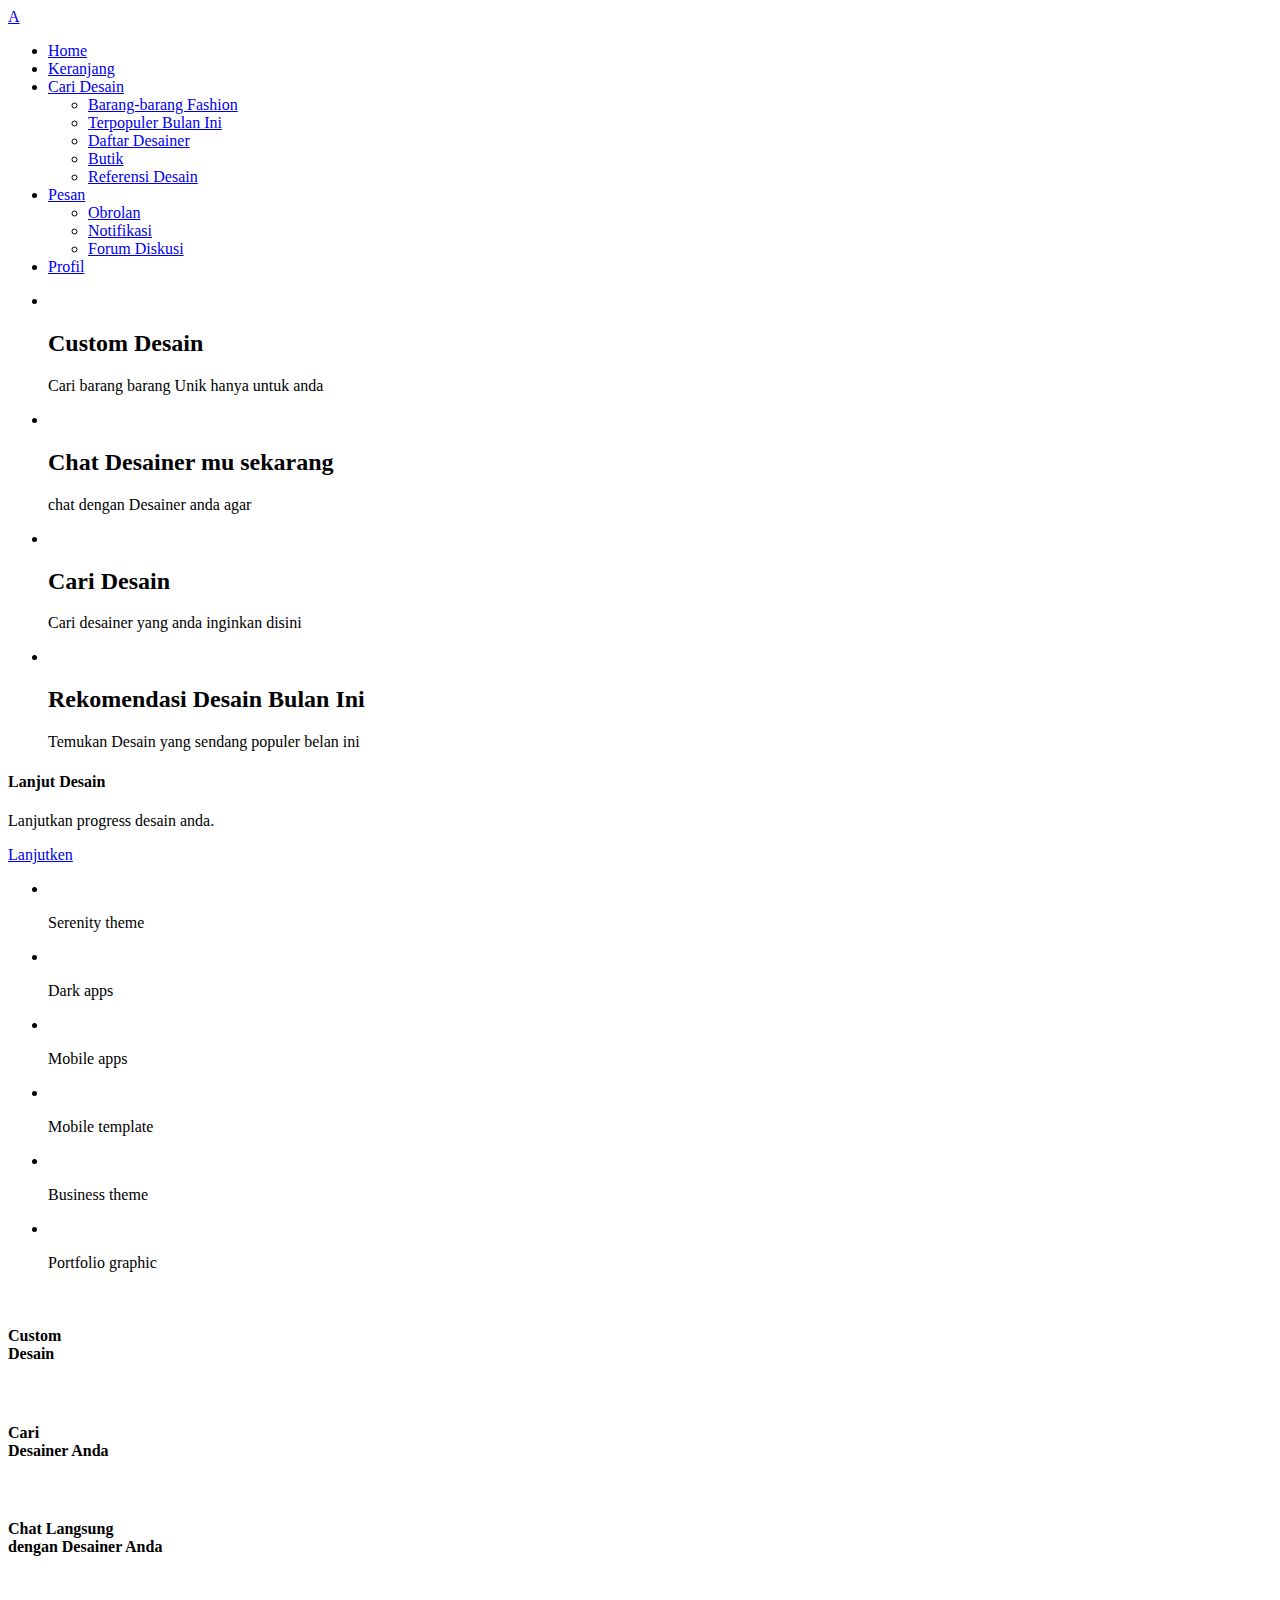
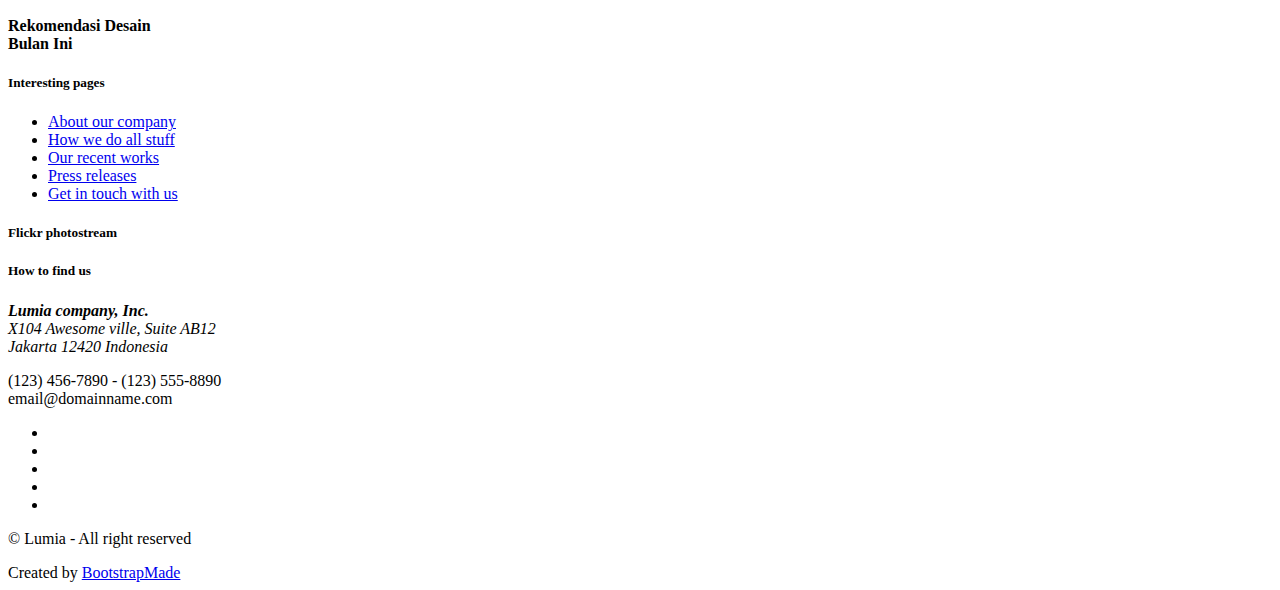
==== homepage.html @ 59e20611 "Homepage dan Landing Page" ====
<!DOCTYPE html>
<html lang="en">

<head>
  <meta charset="utf-8">
  <title>homepage</title>
  <meta name="viewport" content="width=device-width, initial-scale=1.0">
  <meta name="description" content="">
  <meta name="author" content="">
  <!-- styles -->
  <link href="assets/css/bootstrap.css" rel="stylesheet">
  <link href="assets/css/bootstrap-responsive.css" rel="stylesheet">
  <link href="assets/css/prettyPhoto.css" rel="stylesheet">
  <link href="assets/js/google-code-prettify/prettify.css" rel="stylesheet">
  <link href="assets/css/flexslider.css" rel="stylesheet">
  <link href="assets/css/style.css" rel="stylesheet">
  <link href="assets/color/default.css" rel="stylesheet">
  <link href="https://fonts.googleapis.com/css?family=Droid+Serif:400,600,400italic|Open+Sans:400,600,700" rel="stylesheet">

  <!-- fav and touch icons -->
  <link rel="shortcut icon" href="">
  <link rel="apple-touch-icon-precomposed" sizes="144x144" href="assets/ico/apple-touch-icon-144-precomposed.png">
  <link rel="apple-touch-icon-precomposed" sizes="114x114" href="assets/ico/apple-touch-icon-114-precomposed.png">
  <link rel="apple-touch-icon-precomposed" sizes="72x72" href="assets/ico/apple-touch-icon-72-precomposed.png">
  <link rel="apple-touch-icon-precomposed" href="assets/ico/apple-touch-icon-57-precomposed.png">

</head>


<body>
  <div id="wrapper">
    <header>
      <!-- Navbar
    ================================================== -->
      <div class="navbar navbar-static-top">
        <div class="navbar-inner">
          <div class="container">
            <!-- logo -->
            <div class="logo">
              <a href="homepage.html"><img src="#" alt="" />A</a>
            </div>
            <!-- end logo -->

            <!-- top menu -->
            <div class="navigation">
              <nav>
                <ul class="nav topnav">
                  <li class="active">
                    <a href="homepage.html"><i class="icon-home"></i> Home </a>
                  </li>

                  <li>
                    <a href="homepage.html"><i class="icon-shopping-cart"></i> Keranjang </a>
                  </li>
                
                  <li class="dropdown">
                    <a href="#"><i class="icon-search"></i> Cari Desain <i class="icon-angle-down"></i></a>
                    <ul class="dropdown-menu">
                      <li><a href="#">Barang-barang Fashion</a></li>
                      <li><a href="#">Terpopuler Bulan Ini</a></li>
                      <li><a href="#">Daftar Desainer</a></li>
                      <li><a href="#">Butik</a></li>
                      <li><a href="#">Referensi Desain</a></li>
                    </ul>
                  </li>

                  <li class="dropdown">
                    <a href="#"><i class="icon-comments"></i> Pesan <i class="icon-angle-down"></i></a>
                    <ul class="dropdown-menu">
                      <li><a href="#">Obrolan</a></li>
                      <li><a href="#">Notifikasi</a></li>
                      <li><a href="#">Forum Diskusi</a></li>
                    </ul>
                  </li>

                  <li>
                    <a href="#"><i class="icon-user"></i> Profil </a>
                  </li>
                </ul>
              </nav>
            </div>
            <!-- end menu -->

          </div>
        </div>
      </div>
    </header>
    <section id="intro">

      <div class="container">
        <div class="row">
          <div class="span12">
            <!-- Place somewhere in the <body> of your page -->
            <div id="mainslider" class="flexslider">
              <ul class="slides">
                <li data-thumb="assets/img/slides/flexslider/img1.jpg">
                  <img src="assets/img/slides/flexslider/CUSTOM.png" alt="" />
                  <div class="flex-caption primary">
                    <h2>Custom Desain</h2>
                    <p>Cari barang barang Unik hanya untuk anda</p>
                  </div>
                </li>
                <li data-thumb="assets/img/slides/flexslider/img2.jpg">
                  <img src="assets/img/slides/flexslider/img2.jpg" alt="" />
                  <div class="flex-caption warning">
                    <h2>Chat Desainer mu sekarang</h2>
                    <p>chat dengan Desainer anda agar </p>
                  </div>
                </li>
                <li data-thumb="assets/img/slides/flexslider/img3.jpg">
                  <img src="assets/img/slides/flexslider/img3.jpg" alt="" />
                  <div class="flex-caption success">
                    <h2>Cari Desain</h2>
                    <p>Cari desainer yang anda inginkan disini</p>
                  </div>
                </li>
                <li data-thumb="assets/img/slides/flexslider/img2.jpg">
                  <img src="assets/img/slides/flexslider/img2.jpg" alt="" />
                  <div class="flex-caption warning">
                    <h2>Rekomendasi Desain Bulan Ini</h2>
                    <p>Temukan Desain yang sendang populer belan ini</p>
                  </div>
                </li>
              </ul>
            </div>
          </div>
        </div>
      </div>

    </section>
    <section id="maincontent">
      <div class="container">



        <div class="row">
          <div class="span12">
            <h4 class="rheading">Lanjut Desain<span></span></h4>
            <div class="row">
              <div class="span3">

                <p class="hidden-phone">
                  Lanjutkan progress desain anda.
                </p>

                <a href="#" class="btn btn-theme">Lanjutken</a>
              </div>

              <div class="span9">
                <div id="latest-work" class="carousel btleft">
                  <div class="carousel-wrapper">
                    <ul class="da-thumbs">

                      <li>
                        <img src="assets/img/dummies/work1.jpg" alt="" />
                        <article class="da-animate da-slideFromRight">
                          <a class="zoom" data-pretty="prettyPhoto" href="assets/img/dummies/big1.jpg">
														<i class="icon-zoom-in icon-rounded icon-48 active"></i>
													</a>
                          <a href="portfolio-detail.html">
														<i class="icon-link icon-rounded icon-48 active"></i>
													</a>
                          <div class="hidden-tablet">
                            <p>Serenity theme</p>
                          </div>
                        </article>
                      </li>

                      <li>
                        <img src="assets/img/dummies/work2.jpg" alt="" />
                        <article class="da-animate da-slideFromRight">
                          <a class="zoom" data-pretty="prettyPhoto" href="assets/img/dummies/big1.jpg">
														<i class="icon-zoom-in icon-rounded icon-48 active"></i>
													</a>
                          <a href="portfolio-detail.html">
														<i class="icon-link icon-rounded icon-48 active"></i>
													</a>
                          <div class="hidden-tablet">
                            <p>Dark apps</p>
                          </div>
                        </article>
                      </li>

                      <li>
                        <img src="assets/img/dummies/work3.jpg" alt="" />
                        <article class="da-animate da-slideFromRight">
                          <a class="zoom" data-pretty="prettyPhoto" href="assets/img/dummies/big1.jpg">
														<i class="icon-zoom-in icon-rounded icon-48 active"></i>
													</a>
                          <a href="portfolio-detail.html">
														<i class="icon-link icon-rounded icon-48 active"></i>
													</a>
                          <div class="hidden-tablet">
                            <p>Mobile apps</p>
                          </div>
                        </article>
                      </li>

                      <li>
                        <img src="assets/img/dummies/work4.jpg" alt="" />
                        <article class="da-animate da-slideFromRight">
                          <a class="zoom" data-pretty="prettyPhoto" href="assets/img/dummies/big1.jpg">
														<i class="icon-zoom-in icon-rounded icon-48 active"></i>
													</a>
                          <a href="portfolio-detail.html">
														<i class="icon-link icon-rounded icon-48 active"></i>
													</a>
                          <div class="hidden-tablet">
                            <p>Mobile template</p>
                          </div>
                        </article>
                      </li>

                      <li>
                        <img src="assets/img/dummies/work5.jpg" alt="" />
                        <article class="da-animate da-slideFromRight">
                          <a class="zoom" data-pretty="prettyPhoto" href="assets/img/dummies/big1.jpg">
														<i class="icon-zoom-in icon-rounded icon-48 active"></i>
													</a>
                          <a href="portfolio-detail.html">
														<i class="icon-link icon-rounded icon-48 active"></i>
													</a>
                          <div class="hidden-tablet">
                            <p>Business theme</p>
                          </div>
                        </article>
                      </li>

                      <li>
                        <img src="assets/img/dummies/work6.jpg" alt="" />
                        <article class="da-animate da-slideFromRight">
                          <a class="zoom" data-pretty="prettyPhoto" href="assets/img/dummies/big1.jpg">
														<i class="icon-zoom-in icon-rounded icon-48 active"></i>
													</a>
                          <a href="portfolio-detail.html">
														<i class="icon-link icon-rounded icon-48 active"></i>
													</a>
                          <div class="hidden-tablet">
                            <p>Portfolio graphic</p>
                          </div>
                        </article>
                      </li>

                    </ul>
                  </div>
                </div>

              </div>
            </div>
          </div>
        </div>
        <div class="row">
          <div class="span3 features e_pulse">
            <img src="assets/img/dummies/img1.jpg" alt="" />
            <div class="box">
              <div class="divcenter">
                <a href="#"><i class="icon-circled icon-48 icon-magic active icon"></i></a>
                <h4>Custom <br />Desain</h4>
              </div>
            </div>
          </div>

          <div class="span3 features e_pulse">
            <img src="assets/img/dummies/img2.jpg" alt="" />
            <div class="box">
              <div class="divcenter">
                <a href="#"><i class="icon-circled icon-48 icon-briefcase icon"></i></a>
                <h4>Cari<br />Desainer Anda</h4>
              </div>
            </div>
          </div>

          <div class="span3 features e_pulse">
            <img src="assets/img/dummies/img3.jpg" alt="" />
            <div class="box">
              <div class="divcenter">
                <a href="#"><i class="icon-circled icon-48 icon-cogs icon"></i></a>
                <h4>Chat Langsung<br />dengan Desainer Anda</h4>
              </div>
            </div>
          </div>

          <div class="span3 features e_pulse">
            <img src="assets/img/dummies/img4.jpg" alt="" />
            <div class="box">
              <div class="divcenter">
                <a href="#"><i class="icon-circled icon-48 icon-bullhorn icon"></i></a>
                <h4>Rekomendasi Desain<br />Bulan Ini</h4>
              </div>
            </div>
          </div>
        </div>

      </div>
    </section>
    <!-- Footer
 ================================================== -->
    <footer class="footer">
      <div class="container">
        <div class="row">
          <div class="span4">
            <div class="widget">
              <h5>Interesting pages</h5>
              <ul class="regular">
                <li><a href="#">About our company</a></li>
                <li><a href="#">How we do all stuff</a></li>
                <li><a href="#">Our recent works</a></li>
                <li><a href="#">Press releases</a></li>
                <li><a href="#">Get in touch with us</a></li>
              </ul>
            </div>
          </div>
          <div class="span4">
            <div class="widget">
              <h5>Flickr photostream</h5>
              <div class="flickr-badge">
                <script type="text/javascript" src="http://www.flickr.com/badge_code_v2.gne?count=9&amp;display=random&amp;size=s&amp;layout=x&amp;source=user&amp;user=34178660@N03"></script>

              </div>
              <div class="clear"></div>
            </div>
          </div>
          <div class="span4">
            <div class="widget">
              <h5>How to find us</h5>
              <address>
								<i class="icon-home"></i> <strong>Lumia company, Inc.</strong><br>
								X104 Awesome ville, Suite AB12<br>
								Jakarta 12420 Indonesia
								</address>
              <p>
                <i class="icon-phone"></i> (123) 456-7890 - (123) 555-8890<br>
                <i class="icon-envelope-alt"></i> email@domainname.com
              </p>
            </div>
            <div class="widget">
              <ul class="social">
                <li><a href="#" data-placement="bottom" title="Twitter"><i class="icon-twitter icon-square icon-32"></i></a></li>
                <li><a href="#" data-placement="bottom" title="Facebook"><i class="icon-facebook icon-square icon-32"></i></a></li>
                <li><a href="#" data-placement="bottom" title="Linkedin"><i class="icon-linkedin icon-square icon-32"></i></a></li>
                <li><a href="#" data-placement="bottom" title="Pinterest"><i class="icon-pinterest icon-square icon-32"></i></a></li>
                <li><a href="#" data-placement="bottom" title="Google plus"><i class="icon-google-plus icon-square icon-32"></i></a></li>
              </ul>
            </div>
          </div>
        </div>
      </div>
      <div class="verybottom">
        <div class="container">
          <div class="row">
            <div class="span6">
              <p>
                &copy; Lumia - All right reserved
              </p>
            </div>
            <div class="span6">
              <div class="pull-right">
                <div class="credits">
                  <!--
                    All the links in the footer should remain intact.
                    You can delete the links only if you purchased the pro version.
                    Licensing information: https://bootstrapmade.com/license/
                    Purchase the pro version with working PHP/AJAX contact form: https://bootstrapmade.com/buy/?theme=Lumia
                  -->
                  Created by <a href="https://bootstrapmade.com/">BootstrapMade</a>
                </div>
              </div>
            </div>
          </div>
        </div>
      </div>
    </footer>

  </div>
  <!-- end wrapper -->
  <a href="#" class="scrollup"><i class="icon-chevron-up icon-square icon-48 active"></i></a>

  <script src="assets/js/jquery.js"></script>
  <script src="assets/js/raphael-min.js"></script>
  <script src="assets/js/jquery.easing.1.3.js"></script>
  <script src="assets/js/bootstrap.js"></script>
  <script src="assets/js/google-code-prettify/prettify.js"></script>
  <script src="assets/js/jquery.elastislide.js"></script>
  <script src="assets/js/jquery.prettyPhoto.js"></script>
  <script src="assets/js/jquery.flexslider.js"></script>
  <script src="assets/js/jquery-hover-effect.js"></script>
  <script src="assets/js/animate.js"></script>

  <!-- Template Custom JavaScript File -->
  <script src="assets/js/custom.js"></script>

</body>
</html>
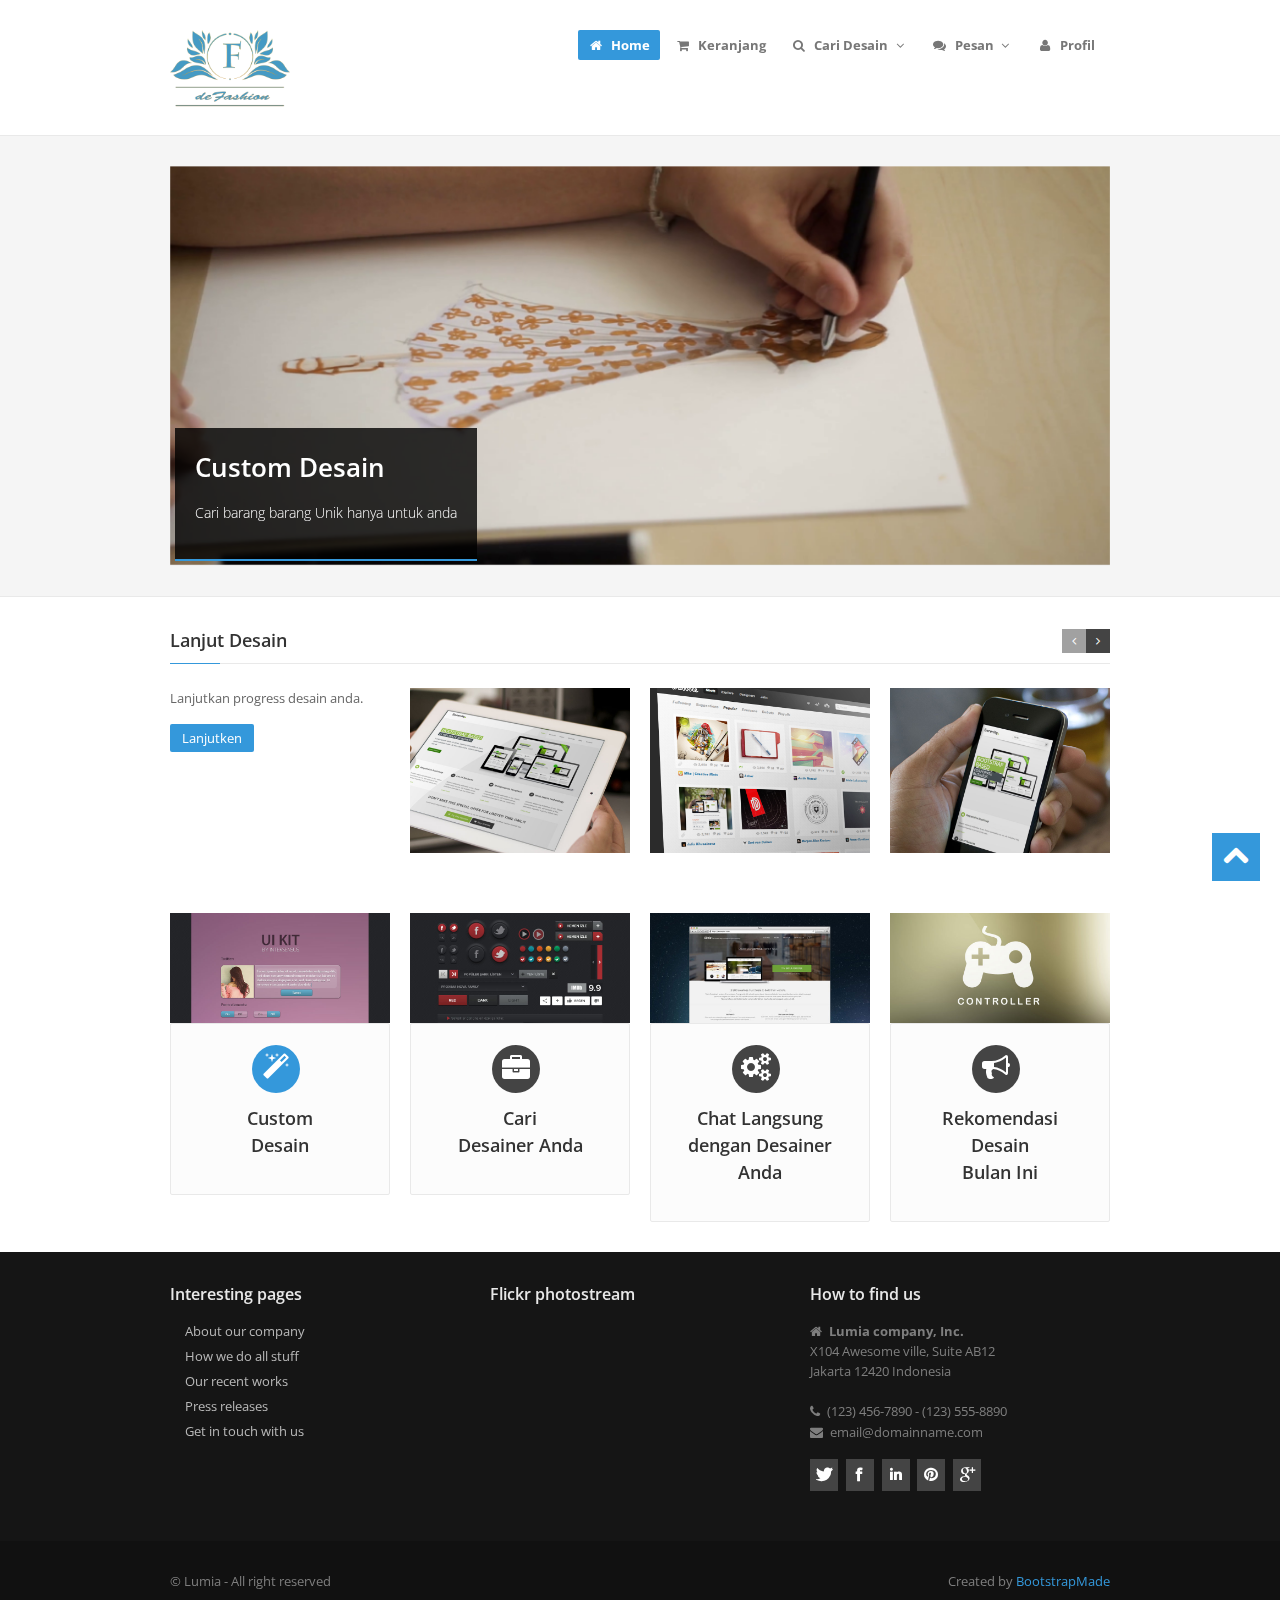
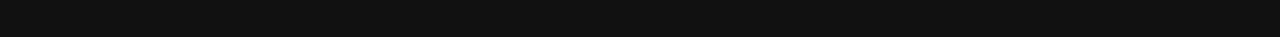
==== commit 45e4cfeb: "Add files via upload" ====
--- a/homepage.html
+++ b/homepage.html
@@ -37,7 +37,7 @@
           <div class="container">
             <!-- logo -->
             <div class="logo">
-              <a href="homepage.html"><img src="#" alt="" />A</a>
+              <a href="homepage.html"><img src="img/deFashion v2.png" style="width:120px" alt="" /></a>
             </div>
             <!-- end logo -->
 
--- a/assets/css/prettyPhoto.css
+++ b/assets/css/prettyPhoto.css
@@ -0,0 +1,170 @@
+div.pp_default .pp_top,div.pp_default .pp_top .pp_middle,div.pp_default .pp_top .pp_left,div.pp_default .pp_top .pp_right,div.pp_default .pp_bottom,div.pp_default .pp_bottom .pp_left,div.pp_default .pp_bottom .pp_middle,div.pp_default .pp_bottom .pp_right{height:13px}
+div.pp_default .pp_top .pp_left{background:url(../images/prettyPhoto/default/sprite.png) -78px -93px no-repeat}
+div.pp_default .pp_top .pp_middle{background:url(../images/prettyPhoto/default/sprite_x.png) top left repeat-x}
+div.pp_default .pp_top .pp_right{background:url(../images/prettyPhoto/default/sprite.png) -112px -93px no-repeat}
+div.pp_default .pp_content .ppt{color:#f8f8f8}
+div.pp_default .pp_content_container .pp_left{background:url(../images/prettyPhoto/default/sprite_y.png) -7px 0 repeat-y;padding-left:13px}
+div.pp_default .pp_content_container .pp_right{background:url(../images/prettyPhoto/default/sprite_y.png) top right repeat-y;padding-right:13px}
+div.pp_default .pp_next:hover{background:url(../images/prettyPhoto/default/sprite_next.png) center right no-repeat;cursor:pointer}
+div.pp_default .pp_previous:hover{background:url(../images/prettyPhoto/default/sprite_prev.png) center left no-repeat;cursor:pointer}
+div.pp_default .pp_expand{background:url(../images/prettyPhoto/default/sprite.png) 0 -29px no-repeat;cursor:pointer;width:28px;height:28px}
+div.pp_default .pp_expand:hover{background:url(../images/prettyPhoto/default/sprite.png) 0 -56px no-repeat;cursor:pointer}
+div.pp_default .pp_contract{background:url(../images/prettyPhoto/default/sprite.png) 0 -84px no-repeat;cursor:pointer;width:28px;height:28px}
+div.pp_default .pp_contract:hover{background:url(../images/prettyPhoto/default/sprite.png) 0 -113px no-repeat;cursor:pointer}
+div.pp_default .pp_close{width:30px;height:30px;background:url(../images/prettyPhoto/default/sprite.png) 2px 1px no-repeat;cursor:pointer}
+div.pp_default .pp_gallery ul li a{background:url(../images/prettyPhoto/default/default_thumb.png) center center #f8f8f8;border:1px solid #aaa}
+div.pp_default .pp_social{margin-top:7px}
+div.pp_default .pp_gallery a.pp_arrow_previous,div.pp_default .pp_gallery a.pp_arrow_next{position:static;left:auto}
+div.pp_default .pp_nav .pp_play,div.pp_default .pp_nav .pp_pause{background:url(../images/prettyPhoto/default/sprite.png) -51px 1px no-repeat;height:30px;width:30px}
+div.pp_default .pp_nav .pp_pause{background-position:-51px -29px}
+div.pp_default a.pp_arrow_previous,div.pp_default a.pp_arrow_next{background:url(../images/prettyPhoto/default/sprite.png) -31px -3px no-repeat;height:20px;width:20px;margin:4px 0 0}
+div.pp_default a.pp_arrow_next{left:52px;background-position:-82px -3px}
+div.pp_default .pp_content_container .pp_details{margin-top:5px}
+div.pp_default .pp_nav{clear:none;height:30px;width:110px;position:relative}
+div.pp_default .pp_nav .currentTextHolder{font-family:Georgia;font-style:italic;color:#999;font-size:11px;left:75px;line-height:25px;position:absolute;top:2px;margin:0;padding:0 0 0 10px}
+div.pp_default .pp_close:hover,div.pp_default .pp_nav .pp_play:hover,div.pp_default .pp_nav .pp_pause:hover,div.pp_default .pp_arrow_next:hover,div.pp_default .pp_arrow_previous:hover{opacity:0.7}
+div.pp_default .pp_description{font-size:11px;font-weight:700;line-height:14px;margin:5px 50px 5px 0}
+div.pp_default .pp_bottom .pp_left{background:url(../images/prettyPhoto/default/sprite.png) -78px -127px no-repeat}
+div.pp_default .pp_bottom .pp_middle{background:url(../images/prettyPhoto/default/sprite_x.png) bottom left repeat-x}
+div.pp_default .pp_bottom .pp_right{background:url(../images/prettyPhoto/default/sprite.png) -112px -127px no-repeat}
+div.pp_default .pp_loaderIcon{background:url(../images/prettyPhoto/default/loader.gif) center center no-repeat}
+div.light_rounded .pp_top .pp_left{background:url(../images/prettyPhoto/light_rounded/sprite.png) -88px -53px no-repeat}
+div.light_rounded .pp_top .pp_right{background:url(../images/prettyPhoto/light_rounded/sprite.png) -110px -53px no-repeat}
+div.light_rounded .pp_next:hover{background:url(../images/prettyPhoto/light_rounded/btnNext.png) center right no-repeat;cursor:pointer}
+div.light_rounded .pp_previous:hover{background:url(../images/prettyPhoto/light_rounded/btnPrevious.png) center left no-repeat;cursor:pointer}
+div.light_rounded .pp_expand{background:url(../images/prettyPhoto/light_rounded/sprite.png) -31px -26px no-repeat;cursor:pointer}
+div.light_rounded .pp_expand:hover{background:url(../images/prettyPhoto/light_rounded/sprite.png) -31px -47px no-repeat;cursor:pointer}
+div.light_rounded .pp_contract{background:url(../images/prettyPhoto/light_rounded/sprite.png) 0 -26px no-repeat;cursor:pointer}
+div.light_rounded .pp_contract:hover{background:url(../images/prettyPhoto/light_rounded/sprite.png) 0 -47px no-repeat;cursor:pointer}
+div.light_rounded .pp_close{width:75px;height:22px;background:url(../images/prettyPhoto/light_rounded/sprite.png) -1px -1px no-repeat;cursor:pointer}
+div.light_rounded .pp_nav .pp_play{background:url(../images/prettyPhoto/light_rounded/sprite.png) -1px -100px no-repeat;height:15px;width:14px}
+div.light_rounded .pp_nav .pp_pause{background:url(../images/prettyPhoto/light_rounded/sprite.png) -24px -100px no-repeat;height:15px;width:14px}
+div.light_rounded .pp_arrow_previous{background:url(../images/prettyPhoto/light_rounded/sprite.png) 0 -71px no-repeat}
+div.light_rounded .pp_arrow_next{background:url(../images/prettyPhoto/light_rounded/sprite.png) -22px -71px no-repeat}
+div.light_rounded .pp_bottom .pp_left{background:url(../images/prettyPhoto/light_rounded/sprite.png) -88px -80px no-repeat}
+div.light_rounded .pp_bottom .pp_right{background:url(../images/prettyPhoto/light_rounded/sprite.png) -110px -80px no-repeat}
+div.dark_rounded .pp_top .pp_left{background:url(../images/prettyPhoto/dark_rounded/sprite.png) -88px -53px no-repeat}
+div.dark_rounded .pp_top .pp_right{background:url(../images/prettyPhoto/dark_rounded/sprite.png) -110px -53px no-repeat}
+div.dark_rounded .pp_content_container .pp_left{background:url(../images/prettyPhoto/dark_rounded/contentPattern.png) top left repeat-y}
+div.dark_rounded .pp_content_container .pp_right{background:url(../images/prettyPhoto/dark_rounded/contentPattern.png) top right repeat-y}
+div.dark_rounded .pp_next:hover{background:url(../images/prettyPhoto/dark_rounded/btnNext.png) center right no-repeat;cursor:pointer}
+div.dark_rounded .pp_previous:hover{background:url(../images/prettyPhoto/dark_rounded/btnPrevious.png) center left no-repeat;cursor:pointer}
+div.dark_rounded .pp_expand{background:url(../images/prettyPhoto/dark_rounded/sprite.png) -31px -26px no-repeat;cursor:pointer}
+div.dark_rounded .pp_expand:hover{background:url(../images/prettyPhoto/dark_rounded/sprite.png) -31px -47px no-repeat;cursor:pointer}
+div.dark_rounded .pp_contract{background:url(../images/prettyPhoto/dark_rounded/sprite.png) 0 -26px no-repeat;cursor:pointer}
+div.dark_rounded .pp_contract:hover{background:url(../images/prettyPhoto/dark_rounded/sprite.png) 0 -47px no-repeat;cursor:pointer}
+div.dark_rounded .pp_close{width:75px;height:22px;background:url(../images/prettyPhoto/dark_rounded/sprite.png) -1px -1px no-repeat;cursor:pointer}
+div.dark_rounded .pp_description{margin-right:85px;color:#fff}
+div.dark_rounded .pp_nav .pp_play{background:url(../images/prettyPhoto/dark_rounded/sprite.png) -1px -100px no-repeat;height:15px;width:14px}
+div.dark_rounded .pp_nav .pp_pause{background:url(../images/prettyPhoto/dark_rounded/sprite.png) -24px -100px no-repeat;height:15px;width:14px}
+div.dark_rounded .pp_arrow_previous{background:url(../images/prettyPhoto/dark_rounded/sprite.png) 0 -71px no-repeat}
+div.dark_rounded .pp_arrow_next{background:url(../images/prettyPhoto/dark_rounded/sprite.png) -22px -71px no-repeat}
+div.dark_rounded .pp_bottom .pp_left{background:url(../images/prettyPhoto/dark_rounded/sprite.png) -88px -80px no-repeat}
+div.dark_rounded .pp_bottom .pp_right{background:url(../images/prettyPhoto/dark_rounded/sprite.png) -110px -80px no-repeat}
+div.dark_rounded .pp_loaderIcon{background:url(../images/prettyPhoto/dark_rounded/loader.gif) center center no-repeat}
+div.dark_square .pp_left,div.dark_square .pp_middle,div.dark_square .pp_right,div.dark_square .pp_content{background:#000}
+div.dark_square .pp_description{color:#fff;margin:0 85px 0 0}
+div.dark_square .pp_loaderIcon{background:url(../images/prettyPhoto/dark_square/loader.gif) center center no-repeat}
+div.dark_square .pp_expand{background:url(../images/prettyPhoto/dark_square/sprite.png) -31px -26px no-repeat;cursor:pointer}
+div.dark_square .pp_expand:hover{background:url(../images/prettyPhoto/dark_square/sprite.png) -31px -47px no-repeat;cursor:pointer}
+div.dark_square .pp_contract{background:url(../images/prettyPhoto/dark_square/sprite.png) 0 -26px no-repeat;cursor:pointer}
+div.dark_square .pp_contract:hover{background:url(../images/prettyPhoto/dark_square/sprite.png) 0 -47px no-repeat;cursor:pointer}
+div.dark_square .pp_close{width:75px;height:22px;background:url(../images/prettyPhoto/dark_square/sprite.png) -1px -1px no-repeat;cursor:pointer}
+div.dark_square .pp_nav{clear:none}
+div.dark_square .pp_nav .pp_play{background:url(../images/prettyPhoto/dark_square/sprite.png) -1px -100px no-repeat;height:15px;width:14px}
+div.dark_square .pp_nav .pp_pause{background:url(../images/prettyPhoto/dark_square/sprite.png) -24px -100px no-repeat;height:15px;width:14px}
+div.dark_square .pp_arrow_previous{background:url(../images/prettyPhoto/dark_square/sprite.png) 0 -71px no-repeat}
+div.dark_square .pp_arrow_next{background:url(../images/prettyPhoto/dark_square/sprite.png) -22px -71px no-repeat}
+div.dark_square .pp_next:hover{background:url(../images/prettyPhoto/dark_square/btnNext.png) center right no-repeat;cursor:pointer}
+div.dark_square .pp_previous:hover{background:url(../images/prettyPhoto/dark_square/btnPrevious.png) center left no-repeat;cursor:pointer}
+div.light_square .pp_expand{background:url(../images/prettyPhoto/light_square/sprite.png) -31px -26px no-repeat;cursor:pointer}
+div.light_square .pp_expand:hover{background:url(../images/prettyPhoto/light_square/sprite.png) -31px -47px no-repeat;cursor:pointer}
+div.light_square .pp_contract{background:url(../images/prettyPhoto/light_square/sprite.png) 0 -26px no-repeat;cursor:pointer}
+div.light_square .pp_contract:hover{background:url(../images/prettyPhoto/light_square/sprite.png) 0 -47px no-repeat;cursor:pointer}
+div.light_square .pp_close{width:75px;height:22px;background:url(../images/prettyPhoto/light_square/sprite.png) -1px -1px no-repeat;cursor:pointer}
+div.light_square .pp_nav .pp_play{background:url(../images/prettyPhoto/light_square/sprite.png) -1px -100px no-repeat;height:15px;width:14px}
+div.light_square .pp_nav .pp_pause{background:url(../images/prettyPhoto/light_square/sprite.png) -24px -100px no-repeat;height:15px;width:14px}
+div.light_square .pp_arrow_previous{background:url(../images/prettyPhoto/light_square/sprite.png) 0 -71px no-repeat}
+div.light_square .pp_arrow_next{background:url(../images/prettyPhoto/light_square/sprite.png) -22px -71px no-repeat}
+div.light_square .pp_next:hover{background:url(../images/prettyPhoto/light_square/btnNext.png) center right no-repeat;cursor:pointer}
+div.light_square .pp_previous:hover{background:url(../images/prettyPhoto/light_square/btnPrevious.png) center left no-repeat;cursor:pointer}
+div.facebook .pp_top .pp_left{background:url(../images/prettyPhoto/facebook/sprite.png) -88px -53px no-repeat}
+div.facebook .pp_top .pp_middle{background:url(../images/prettyPhoto/facebook/contentPatternTop.png) top left repeat-x}
+div.facebook .pp_top .pp_right{background:url(../images/prettyPhoto/facebook/sprite.png) -110px -53px no-repeat}
+div.facebook .pp_content_container .pp_left{background:url(../images/prettyPhoto/facebook/contentPatternLeft.png) top left repeat-y}
+div.facebook .pp_content_container .pp_right{background:url(../images/prettyPhoto/facebook/contentPatternRight.png) top right repeat-y}
+div.facebook .pp_expand{background:url(../images/prettyPhoto/facebook/sprite.png) -31px -26px no-repeat;cursor:pointer}
+div.facebook .pp_expand:hover{background:url(../images/prettyPhoto/facebook/sprite.png) -31px -47px no-repeat;cursor:pointer}
+div.facebook .pp_contract{background:url(../images/prettyPhoto/facebook/sprite.png) 0 -26px no-repeat;cursor:pointer}
+div.facebook .pp_contract:hover{background:url(../images/prettyPhoto/facebook/sprite.png) 0 -47px no-repeat;cursor:pointer}
+div.facebook .pp_close{width:22px;height:22px;background:url(../images/prettyPhoto/facebook/sprite.png) -1px -1px no-repeat;cursor:pointer}
+div.facebook .pp_description{margin:0 37px 0 0}
+div.facebook .pp_loaderIcon{background:url(../images/prettyPhoto/facebook/loader.gif) center center no-repeat}
+div.facebook .pp_arrow_previous{background:url(../images/prettyPhoto/facebook/sprite.png) 0 -71px no-repeat;height:22px;margin-top:0;width:22px}
+div.facebook .pp_arrow_previous.disabled{background-position:0 -96px;cursor:default}
+div.facebook .pp_arrow_next{background:url(../images/prettyPhoto/facebook/sprite.png) -32px -71px no-repeat;height:22px;margin-top:0;width:22px}
+div.facebook .pp_arrow_next.disabled{background-position:-32px -96px;cursor:default}
+div.facebook .pp_nav{margin-top:0}
+div.facebook .pp_nav p{font-size:15px;padding:0 3px 0 4px}
+div.facebook .pp_nav .pp_play{background:url(../images/prettyPhoto/facebook/sprite.png) -1px -123px no-repeat;height:22px;width:22px}
+div.facebook .pp_nav .pp_pause{background:url(../images/prettyPhoto/facebook/sprite.png) -32px -123px no-repeat;height:22px;width:22px}
+div.facebook .pp_next:hover{background:url(../images/prettyPhoto/facebook/btnNext.png) center right no-repeat;cursor:pointer}
+div.facebook .pp_previous:hover{background:url(../images/prettyPhoto/facebook/btnPrevious.png) center left no-repeat;cursor:pointer}
+div.facebook .pp_bottom .pp_left{background:url(../images/prettyPhoto/facebook/sprite.png) -88px -80px no-repeat}
+div.facebook .pp_bottom .pp_middle{background:url(../images/prettyPhoto/facebook/contentPatternBottom.png) top left repeat-x}
+div.facebook .pp_bottom .pp_right{background:url(../images/prettyPhoto/facebook/sprite.png) -110px -80px no-repeat}
+div.pp_pic_holder a:focus{outline:none}
+div.pp_overlay{background:#000;display:none;left:0;position:absolute;top:0;width:100%;z-index:9500}
+div.pp_pic_holder{display:none;position:absolute;width:100px;z-index:10000}
+.pp_content{height:40px;min-width:40px}
+* html .pp_content{width:40px}
+.pp_content_container{position:relative;text-align:left;width:100%}
+.pp_content_container .pp_left{padding-left:20px}
+.pp_content_container .pp_right{padding-right:20px}
+.pp_content_container .pp_details{float:left;margin:10px 0 2px}
+.pp_description{display:none;margin:0}
+.pp_social{float:left;margin:0}
+.pp_social .facebook{float:left;margin-left:5px;width:55px;overflow:hidden}
+.pp_social .twitter{float:left}
+.pp_nav{clear:right;float:left;margin:3px 10px 0 0}
+.pp_nav p{float:left;white-space:nowrap;margin:2px 4px}
+.pp_nav .pp_play,.pp_nav .pp_pause{float:left;margin-right:4px;text-indent:-10000px}
+a.pp_arrow_previous,a.pp_arrow_next{display:block;float:left;height:15px;margin-top:3px;overflow:hidden;text-indent:-10000px;width:14px}
+.pp_hoverContainer{position:absolute;top:0;width:100%;z-index:2000}
+.pp_gallery{display:none;left:50%;margin-top:-50px;position:absolute;z-index:10000}
+.pp_gallery div{float:left;overflow:hidden;position:relative}
+.pp_gallery ul{float:left;height:35px;position:relative;white-space:nowrap;margin:0 0 0 5px;padding:0}
+.pp_gallery ul a{border:1px rgba(0,0,0,0.5) solid;display:block;float:left;height:33px;overflow:hidden}
+.pp_gallery ul a img{border:0}
+.pp_gallery li{display:block;float:left;margin:0 5px 0 0;padding:0}
+.pp_gallery li.default a{background:url(../images/prettyPhoto/facebook/default_thumbnail.gif) 0 0 no-repeat;display:block;height:33px;width:50px}
+.pp_gallery .pp_arrow_previous,.pp_gallery .pp_arrow_next{margin-top:7px!important}
+a.pp_next{background:url(../images/prettyPhoto/light_rounded/btnNext.png) 10000px 10000px no-repeat;display:block;float:right;height:100%;text-indent:-10000px;width:49%}
+a.pp_previous{background:url(../images/prettyPhoto/light_rounded/btnNext.png) 10000px 10000px no-repeat;display:block;float:left;height:100%;text-indent:-10000px;width:49%}
+a.pp_expand,a.pp_contract{cursor:pointer;display:none;height:20px;position:absolute;right:30px;text-indent:-10000px;top:10px;width:20px;z-index:20000}
+a.pp_close{position:absolute;right:0;top:0;display:block;line-height:22px;text-indent:-10000px}
+.pp_loaderIcon{display:block;height:24px;left:50%;position:absolute;top:50%;width:24px;margin:-12px 0 0 -12px}
+#pp_full_res{line-height:1!important}
+#pp_full_res .pp_inline{text-align:left}
+#pp_full_res .pp_inline p{margin:0 0 15px}
+div.ppt{color:#fff;display:none;font-size:17px;z-index:9999;margin:0 0 5px 15px}
+div.pp_default .pp_content,div.light_rounded .pp_content{background-color:#fff}
+div.pp_default #pp_full_res .pp_inline,div.light_rounded .pp_content .ppt,div.light_rounded #pp_full_res .pp_inline,div.light_square .pp_content .ppt,div.light_square #pp_full_res .pp_inline,div.facebook .pp_content .ppt,div.facebook #pp_full_res .pp_inline{color:#000}
+div.pp_default .pp_gallery ul li a:hover,div.pp_default .pp_gallery ul li.selected a,.pp_gallery ul a:hover,.pp_gallery li.selected a{border-color:#fff}
+div.pp_default .pp_details,div.light_rounded .pp_details,div.dark_rounded .pp_details,div.dark_square .pp_details,div.light_square .pp_details,div.facebook .pp_details{position:relative}
+div.light_rounded .pp_top .pp_middle,div.light_rounded .pp_content_container .pp_left,div.light_rounded .pp_content_container .pp_right,div.light_rounded .pp_bottom .pp_middle,div.light_square .pp_left,div.light_square .pp_middle,div.light_square .pp_right,div.light_square .pp_content,div.facebook .pp_content{background:#fff}
+div.light_rounded .pp_description,div.light_square .pp_description{margin-right:85px}
+div.light_rounded .pp_gallery a.pp_arrow_previous,div.light_rounded .pp_gallery a.pp_arrow_next,div.dark_rounded .pp_gallery a.pp_arrow_previous,div.dark_rounded .pp_gallery a.pp_arrow_next,div.dark_square .pp_gallery a.pp_arrow_previous,div.dark_square .pp_gallery a.pp_arrow_next,div.light_square .pp_gallery a.pp_arrow_previous,div.light_square .pp_gallery a.pp_arrow_next{margin-top:12px!important}
+div.light_rounded .pp_arrow_previous.disabled,div.dark_rounded .pp_arrow_previous.disabled,div.dark_square .pp_arrow_previous.disabled,div.light_square .pp_arrow_previous.disabled{background-position:0 -87px;cursor:default}
+div.light_rounded .pp_arrow_next.disabled,div.dark_rounded .pp_arrow_next.disabled,div.dark_square .pp_arrow_next.disabled,div.light_square .pp_arrow_next.disabled{background-position:-22px -87px;cursor:default}
+div.light_rounded .pp_loaderIcon,div.light_square .pp_loaderIcon{background:url(../images/prettyPhoto/light_rounded/loader.gif) center center no-repeat}
+div.dark_rounded .pp_top .pp_middle,div.dark_rounded .pp_content,div.dark_rounded .pp_bottom .pp_middle{background:url(../images/prettyPhoto/dark_rounded/contentPattern.png) top left repeat}
+div.dark_rounded .currentTextHolder,div.dark_square .currentTextHolder{color:#c4c4c4}
+div.dark_rounded #pp_full_res .pp_inline,div.dark_square #pp_full_res .pp_inline{color:#fff}
+.pp_top,.pp_bottom{height:20px;position:relative}
+* html .pp_top,* html .pp_bottom{padding:0 20px}
+.pp_top .pp_left,.pp_bottom .pp_left{height:20px;left:0;position:absolute;width:20px}
+.pp_top .pp_middle,.pp_bottom .pp_middle{height:20px;left:20px;position:absolute;right:20px}
+* html .pp_top .pp_middle,* html .pp_bottom .pp_middle{left:0;position:static}
+.pp_top .pp_right,.pp_bottom .pp_right{height:20px;left:auto;position:absolute;right:0;top:0;width:20px}
+.pp_fade,.pp_gallery li.default a img{display:none}--- a/assets/js/google-code-prettify/prettify.css
+++ b/assets/js/google-code-prettify/prettify.css
@@ -0,0 +1,30 @@
+.com { color: #93a1a1; }
+.lit { color: #195f91; }
+.pun, .opn, .clo { color: #93a1a1; }
+.fun { color: #dc322f; }
+.str, .atv { color: #D14; }
+.kwd, .prettyprint .tag { color: #1e347b; }
+.typ, .atn, .dec, .var { color: teal; }
+.pln { color: #48484c; }
+
+.prettyprint {
+  padding: 8px;
+  background-color: #f7f7f9;
+  border: 1px solid #e1e1e8;
+}
+.prettyprint.linenums {
+  -webkit-box-shadow: inset 40px 0 0 #fbfbfc, inset 41px 0 0 #ececf0;
+     -moz-box-shadow: inset 40px 0 0 #fbfbfc, inset 41px 0 0 #ececf0;
+          box-shadow: inset 40px 0 0 #fbfbfc, inset 41px 0 0 #ececf0;
+}
+
+/* Specify class=linenums on a pre to get line numbering */
+ol.linenums {
+  margin: 0 0 0 33px; /* IE indents via margin-left */
+}
+ol.linenums li {
+  padding-left: 12px;
+  color: #bebec5;
+  line-height: 20px;
+  text-shadow: 0 1px 0 #fff;
+}--- a/assets/css/style.css
+++ b/assets/css/style.css
@@ -0,0 +1,2497 @@
+/*
+  Theme Name: Lumia
+  Theme URL: https://bootstrapmade.com/lumia-bootstrap-business-template/
+  Author: BootstrapMade.com
+  Author URL: https://bootstrapmade.com
+*/
+
+@import url('font-awesome.css');
+/* ==== overwrite bootstrap standard ==== */
+@import url('overwrite.css');
+@import url('animate.css');
+
+/* ====================================== */
+
+.clear { clear:both; }
+.video-container,.map-container,.embed-container { position:relative; margin:0 0 15px 0;	padding-bottom:51%; padding-top:30px; height:0; overflow:hidden; border:none; }
+.video-container iframe,
+.map-container iframe,
+.map-container object,
+.map-container embed,
+.embed-container iframe,
+.embed-container object,
+.embed-container embed,
+.video-container object,
+.video-container embed 					{ position:absolute; top:0; left:0; width:100%; height:100%; }
+iframe {
+	border:none;
+}
+.row {
+	margin-bottom:30px;
+}
+
+.left {
+	float:left;
+}
+img.left {
+	float:left;
+	margin:0 10px 10px 0;
+}
+
+a i:hover {
+	text-decoration:none;
+}
+
+/* Wrapper for boxed template
+#wrapper {
+	width:1000px;
+	margin:0 auto;
+	padding:0;
+	background:#fff;
+	box-shadow: 0 1px 4px rgba(0,0,0,.2);
+	-webkit-box-shadow: 0 1px 4px rgba(0,0,0,.2);
+	-moz-box-shadow: 0 1px 4px rgba(0,0,0,.2);
+	-o-box-shadow: 0 1px 4px rgba(0,0,0,.2);
+}
+*/
+
+/* custom template style */
+.well {
+	overflow:hidden;
+}
+
+
+.well.well-primary {
+	background: #009cea;
+	color:#fff;
+}
+.well.well-success {
+	background: #7cbb00;
+	color:#fff;
+}
+.well.well-warning {
+	background: #bcab37;
+	color:#fff;
+}
+.well.well-danger {
+	background: #ec4f13;
+	color:#fff;
+}
+
+
+
+
+/* home */
+.masthead h2 {
+  font-size: 40px;
+  line-height: 1;
+  letter-spacing: -2px;
+}
+
+.features i.left {
+	margin-right:10px;
+}
+
+
+.features h4 {
+	margin-top:2px;
+}
+
+
+/* ===== header ===== */
+
+/* logo */
+header .navbar .logo {
+	float:left;
+  padding: 0;
+  margin-left:0;
+}
+
+/* navigation */
+header .navbar {
+	padding:30px 0 25px;
+}
+
+.navbar .nav {
+	margin:0;
+}
+
+.navbar ul li {
+	margin-right:5px;
+}
+
+.navbar ul li li {
+	margin-right:0;
+}
+
+.navbar .nav li a:hover {
+	background:#181818;
+	color:#fff;
+  -webkit-border-radius: 2px;
+     -moz-border-radius: 2px;
+          border-radius: 2px;
+}
+
+.navbar .nav li.active a,.navbar .nav li.active a:hover {
+	color:#fff;
+  -webkit-border-radius: 2px;
+     -moz-border-radius: 2px;
+          border-radius: 2px;
+}
+.navbar .nav li.active ul li a {
+	background:#fff;
+}
+
+.navbar .nav li ul li a {
+	color:#ddd;
+	font-weight:normal;
+}
+
+.navbar .nav li.active ul li a {
+	color:#ddd;
+	font-weight:normal;
+}
+.navbar .nav li.active ul li a:hover,.navbar .nav li ul li a:hover {
+	color:#fff;
+	font-weight:600;
+}
+.navbar ul.topnav {
+	float:right;
+}
+
+.navbar .nav > li > a {
+  float: none;
+  font-size:13px;
+  padding: 5px 10px 5px 10px;
+  color: #777777;
+  text-decoration: none;
+  text-shadow: none;
+  font-weight:700;
+}
+.navbar .nav > li.dropdown > a {
+  padding: 5px 5px 5px 10px;
+}
+
+
+
+header .topnav .dropdown-submenu > .dropdown-menu {
+  top: 0;
+  left: 100%;
+  margin-top: 6px;
+  margin-left: -1px;
+  -webkit-border-radius: 0;
+     -moz-border-radius: 0;
+          border-radius: 0;
+}
+
+header ul.topnav li ul.dropdown-menu  {
+	margin-top:35px;
+}
+
+header ul.topnav li ul.dropdown-menu ul  {
+	margin-top:0;
+}
+
+.dropdown-menu {
+  border: none;
+  *border-right-width: 0;
+  *border-bottom-width: 0;
+  -webkit-border-radius: 0;
+     -moz-border-radius: 0;
+          border-radius: 0;
+  -webkit-box-shadow: none;
+     -moz-box-shadow: none;
+          box-shadow: none;
+  -webkit-background-clip: none;
+     -moz-background-clip: none;
+          background-clip: none;
+}
+
+
+.dropdown-menu .sub-menu {left:100%;position:absolute;top:0;visibility:hidden;margin-top:-1px;}
+.dropdown-menu li:hover .sub-menu {visibility:visible;}
+
+
+header .navbar .navigation ul li .dropdown-menu,header .navbar .navigation ul li .dropdown-menu li  a{
+  border: none;
+  background:#222;
+}
+
+.navbar .nav li ul.dropdown-menu li a:hover, .navbar .nav li.active ul.dropdown-menu li a:hover  {
+	background: rgba(0,0,0,0.25);
+
+}
+
+header .navbar .navigation ul li .dropdown-menu li  a:hover {
+  -webkit-border-radius: 0;
+     -moz-border-radius: 0;
+          border-radius: 0;
+}
+
+.dropdown-menu li:hover .sub-menu {visibility:visible;}
+.dropdown-menu .sub-menu {left:100%;position:absolute;visibility:hidden;margin-top:-1px;}
+.dropdown-menu li:hover .sub-menu {visibility:visible;}
+
+ul.topnav  .dropdown-menu .sub-menu {
+	margin-left:1px;
+}
+
+ul.topnav .dropdown-menu {
+  padding: 0 0;
+  margin: 0 0 0;
+}
+
+ul.topnav .dropdown-menu li {
+	padding:0;
+	border-bottom:1px dotted #3a3a3a;
+}
+
+ul.topnav .dropdown-menu li > a {
+	color:#ddd;
+  padding: 10px 20px;
+  line-height: 1.6em;
+}
+
+.dropdown-menu .dropdown i {
+	position:absolute;
+	right:0;
+	margin-top:3px;
+	padding-left:20px;
+}
+
+
+nav select {
+	display:none;
+}
+
+/* -------------------------------------------------- */
+/* Sliders
+/* -------------------------------------------------- */
+
+/* iview slider */
+.iview-slider {
+	display: block;
+	margin: 0px auto;
+}
+
+#iview {
+	display: block;
+	width: 100%;
+	min-width: 300px;
+	position: relative;
+	overflow: hidden;
+}
+
+#iview .iviewSlider {
+	display: block;
+	width:1600px;
+	height: 450px;
+	overflow: hidden;
+	border-radius: 0;
+}
+
+
+
+#iview div.iview-directionNav {
+	position: absolute;
+	top: 47%;
+	left: 0px;
+	z-index: 9;
+	width: 100%;
+}
+
+#iview div.iview-directionNav a {
+	display: block;
+	cursor: pointer;
+	position: absolute;
+	width: 27px;
+	height: 27px;
+	background-image: url(../img/iview/bg_direction_nav.png);
+	text-indent: -9999px;
+	-webkit-transition: left 0.3s ease-in-out;
+	-webkit-transition-property: left,right;
+	-moz-transition: left 0.3s ease-in-out;
+	-moz-transition-property: left,right;
+	-o-transition: left 0.3s ease-in-out;
+	-o-transition-property: left,right;
+	-ms-transition: left 0.3s ease-in-out;
+	-ms-transition-property: left,right;
+	transition: left 0.3s ease-in-out;
+	transition-property: left,right;
+}
+
+#iview div.iview-directionNav a.iview-nextNav {
+	right: -27px;
+	background-position: 27px 0px;
+}
+
+#iview div.iview-directionNav a.iview-prevNav {
+	left: -27px;
+	background-position: 0px 0px
+}
+
+#iview.iview-hover div.iview-directionNav a.iview-nextNav {
+	right: 20px;
+}
+
+#iview.iview-hover div.iview-directionNav a.iview-prevNav {
+	left: 20px;
+}
+
+.iview-caption {
+	background: rgba(0,0,0,0.7);
+	color: #fff;
+	font-size:16px;
+	border-radius: 2px;
+	border-color:none;
+	padding: 10px 15px;
+	text-shadow: #000 1px 1px 0px;
+}
+
+
+.iview-caption h2,.iview-caption h3,.iview-caption h4, .iview-caption h5 {
+	color:#fefefe;
+	text-shadow:none;
+	margin-bottom:0;
+}
+
+.iview-caption.image {
+	background:none;
+	border-radius: 0;
+	border:0;
+	padding:0;
+}
+
+.iview-caption.image img{
+	max-width:100%;
+	height:auto;
+}
+
+.iview-caption.video {
+	background:none;
+	border-radius: 0;
+	border:0;
+	padding:0;
+}
+
+
+.iview-caption.video iframe {
+	width:500px;
+	height:325px;
+}
+
+
+.iview-caption.caption-dark {
+	text-shadow: none;
+}
+
+.iview-caption.caption-white {
+	background: #fff;
+	color: #222;
+	text-shadow: none;
+}
+
+.iview-caption.caption-theme {
+	color: #fff;
+	text-shadow: none;
+}
+
+
+#iview-preloader {
+	border: #666 1px solid;
+	width: 150px
+}
+
+#iview-preloader div {
+	background: #666;
+}
+
+#iview-timer {
+	display: none;
+}
+
+
+/* flexslider home */
+#mainslider.flexslider {
+	margin:30px 0 0;
+}
+
+/* ================ */
+
+/* main content */
+
+#maincontent {
+	z-index:1000;
+	margin-top:0px;
+}
+
+/* intro */
+
+section#intro{
+	background:#f5f5f5;
+	padding:0;
+	margin:0;
+	border-bottom:1px solid #e9e9e9;
+	border-top:1px solid #e9e9e9;
+	margin-bottom:30px;
+}
+
+.line {
+	background:url(../img/line.jpg) top repeat-x;
+	height:10px;
+}
+
+section#bottom {
+	width: 100%;
+	margin: 0 auto;
+	margin-top:20px;
+	padding: 0;
+	padding-top:30px;
+}
+
+section#subintro {
+	width: 100%;
+	color: #fff;
+	height:auto;
+	margin: 0 auto;
+	padding: 0;
+	margin-bottom:30px;
+}
+
+/* divider */
+.solid_line {
+  padding:0;
+  margin:20px 0 20px 0;
+  width:100%;
+  height:1px;
+  border-top: 1px solid #eeeeee;
+}
+
+.dotted_line {
+  padding:0;
+  margin:20px 0 20px 0;
+  width:100%;
+  height:1px;
+  border-bottom: 1px dotted #eeeeee;
+}
+
+
+
+/* -------------------------------------------------- */
+/* Additional typography
+/* -------------------------------------------------- */
+
+p.lead {
+	font-size:12px;
+	font-style:italic;
+	font-family: 'Droid Serif', Georgia, Arial, sans-serif;
+}
+
+/* ==== Heading style === */
+.rheading { margin-bottom: 24px; }
+
+.rheading {
+	position: relative;
+	border-bottom: #e9e9e9 1px solid;
+	padding-bottom: 9px;
+}
+.rheading span {
+	position: absolute;
+	width: 50px;
+	height: 1px;
+	bottom: -1px;
+	left: 0;
+}
+
+footer .heading {
+	width:100%;
+	margin:0 0 20px 0;
+	padding:0;
+}
+
+
+footer .heading h5 {
+	border-bottom:1px solid #333;
+	padding-bottom:11px;
+	margin:0;
+}
+
+
+
+.widget .heading span{
+	border-width:5px;
+	padding:0 15px 25px 20px;
+	float:right;
+}
+
+
+/* scroll to top */
+.scrollup{
+    position:fixed;
+	width:48px;
+	height:48px;
+    bottom:20px;
+    right:20px;
+}
+
+a.scrollup {
+	outline:0;
+}
+
+a.scrollup:hover,a.scrollup:active,a.scrollup:focus {
+	opacity:1;
+	text-decoration:none;
+}
+a.scrollup i:hover {
+	text-decoration:none;
+}
+
+
+
+/* -------------------------------------------------- */
+/* Elements
+/* -------------------------------------------------- */
+
+/* box */
+.box {
+  -webkit-border-radius: 2px;
+     -moz-border-radius: 2px;
+          border-radius: 2px;
+	border:1px solid #e9e9e9;
+	background:#fcfcfc;
+	padding:20px;
+}
+
+/* testimonial */
+.testimonial span.author {
+	font-weight:700;
+}
+
+
+
+/* call action */
+.call-action {
+  -webkit-border-radius: 2px;
+     -moz-border-radius: 2px;
+          border-radius: 2px;
+	background:#f8f8f8;
+	border:1px solid #e9e9e9;
+	border-left:none;
+	padding: 30px 20px 20px 20px;
+	margin-bottom:0;
+	overflow:hidden;
+}
+
+.call-action .text {
+	float:left;
+}
+
+.call-action .text h2 {
+	font-weight:700;
+	margin-bottom:10px;
+}
+
+.call-action .cta {
+	float:right;
+}
+
+.tagline_text {
+	padding:0;
+}
+
+/* home recent works - jcarousel */
+.carousel {position:relative;margin:0;}
+.carousel-wrapper{
+    overflow:hidden;
+	margin:0;
+
+}
+.carousel-wrapper ul {display:none;}
+.carousel-wrapper ul li{
+    max-width:220px;
+	padding:0;
+	height:auto;
+    float:left;
+    display:block;
+	margin:0;
+}
+
+
+
+
+.btleft .es-nav{
+    position: absolute;
+    top: -60px;
+    right: 0;
+}
+
+.bttop .es-nav{
+    position: absolute;
+    top: -39px;
+    right: 0px;
+}
+
+.es-nav span{
+    float: left;
+    width: 17px;
+    height: 17px;
+    display: block;
+    top: 1px;
+    right: 0;
+
+}
+
+
+.es-nav i {
+	margin-right:0;
+}
+
+
+
+.latest-work article{margin-bottom: 30px;}
+.latest-work article img{display: block;}
+.latest-work article h4{margin-bottom: 0;}
+.latest-work article:nth-last-child(-n+4){margin-bottom: 0 !important;}
+
+
+/* --------------------------------------------------*/
+/* Widgets
+/* -------------------------------------------------- */
+/* Flickr Photo */
+.widget .flickr-badge {
+	width:100%;
+}
+.widget .flickr-badge img { margin: 0; }
+
+footer .widget .flickr-badge {
+    width: 100%;
+}
+footer .widget .flickr-badge img {
+	margin: 0 2px 5px 0;
+}
+
+.flickr-badge img {
+    width: 65px;
+    height: 60px;
+    float: left;
+	border:2px solid #555;
+}
+
+
+/* -------------------------------------------------- */
+/* latest blog post
+/* -------------------------------------------------- */
+
+
+.home-posts .entry-meta {
+		float: left;
+		font-style: italic;
+		letter-spacing: -0.5px;
+		line-height: 1.3;
+		text-align: center;
+		width: 48px;
+}
+
+.home-posts .entry-meta a {
+			display: block;
+			font-style: normal;
+}
+
+.entry-meta a:hover {
+	text-decoration:none;
+}
+
+.home-posts .post-format { margin: 0; }
+
+.home-posts .date {
+			display: block;
+			margin: 8px 0 0;
+		}
+
+.home-posts .entry-body .title {
+			font-size: 14px;
+			font-weight: 400;
+
+		}
+
+.home-posts  .entry-body {
+		margin: 15px 0 0 68px;
+	}
+.entry-body a:hover {
+	text-decoration:none;
+}
+
+.home-posts  .post-video,.home-posts  .post-image, .home-posts  .post-audio, .home-posts .post-slider { margin-bottom: 15px; }
+
+.touch-device .post-carousel .entry-audio { margin-top: -8px; }
+
+
+
+/* -------------------------------------------------- */
+/* Portfolio
+/* -------------------------------------------------- */
+
+.flexslider {
+	margin-bottom:20px;
+}
+
+ul.filter {
+	list-style:none;
+	margin-left:0;
+}
+
+ul.filter li {
+	float:left;
+	margin-right:10px;
+}
+
+ul.filter li.active a{
+	text-shadow:none;
+	color:#fff;
+	background: #1b1b1b;
+}
+
+.portfolio-area{
+	float: left;
+	width:100%;
+	margin:0;
+	padding:0;
+}
+
+.portfolio-area li{
+	float: left;
+	list-style:none;
+	margin:0 0 20px 0;
+	padding:0;
+}
+
+.portfolio-area li div {
+	margin-bottom:10px;
+}
+
+.portfolio-area li h4{
+	margin-top:10px;
+}
+
+
+.portfolio-area .portfolio-desc, .portfolio-desc {
+	margin-top:10px;
+}
+.col{
+	width: 230px;
+	margin:0 15px 0 15px;
+}
+
+
+.portfolio-area .thumbnail .caption,
+.portfolio-home .thumbnail .caption{
+	background: #f5f5f5;
+}
+
+.portfolio-area .thumbnail,
+.portfolio-home .thumbnail {
+  display: block;
+  padding:0;
+  border:none;
+}
+
+.portfolio-area .thumbnail h4,
+.portfolio-home .thumbnail h4{
+	margin:0;
+	color:#fff;
+	padding:5px 10px 0 10px;
+}
+
+
+.portfolio-area .image-wrapp,
+.portfolio-home .image-wrapp{
+	position:relative;
+	padding:0;
+	overflow:hidden;
+	border:nonw;
+}
+
+.portfolio-area .image-wrapp img,
+.portfolio-home .image-wrapp img{
+	margin:0;
+	padding:0;
+}
+
+.portfolio-area .thumbnail .caption,
+.portfolio-home .thumbnail .caption{
+	padding:15px 10px 15px 10px;
+	margin:0;
+	text-align:center;
+	color:#333333;
+}
+
+.portfolio-area .thumbnail .caption p,
+.portfolio-home .thumbnail .caption p{
+	padding:0;
+	margin:0;
+}
+
+.portfolio-area .thumbnail .meta,
+.portfolio-home .thumbnail .meta{
+	background:#f8f8f8;
+	border-top:1px solid #fff;
+	border-bottom:1px solid #fff;
+	padding:10px 10px 10px 10px;
+	margin:0;
+	text-align:left;
+}
+
+.portfolio-area .thumbnail .meta  span,
+.portfolio-home .thumbnail .meta span{
+	margin:0 10px 0 0;
+}
+
+.portfolio-area .thumbnail .meta  span a,
+.portfolio-home .thumbnail .meta span a{
+	color:#737373;
+}
+
+/* Portolio Hover */
+
+.da-thumbs li  {
+	overflow: hidden;
+	display: block;
+	position: relative;
+	margin:0;
+	padding:0;
+}
+
+.da-thumbs li  img {
+	width:100%;
+	display: block;
+	position: relative;
+	overflow: hidden;
+}
+
+.da-thumbs li  article {
+	position: absolute;
+	background: rgba(0,0,0,0.7);
+	text-shadow:none;
+	text-align:center;
+	width: 100%;
+	height: 100%;
+	margin:0;
+	font-size:14px;
+	color:#fff;
+	font-weight:700;
+	display:block;
+	padding-top:25%;
+}
+
+
+
+
+.da-thumbs li  article.da-animate {
+	-webkit-transition: all 0.2s ease;
+	-moz-transition: all 0.2s ease-in-out;
+	-o-transition: all 0.2s ease-in-out;
+	-ms-transition: all 0.2s ease-in-out;
+	transition: all 0.2s ease-in-out;
+}
+
+.da-thumbs li  article a:hover {
+	text-decoration:none;
+}
+
+/* === Initial state classes === */
+.da-slideFromTop {
+	left: 0px;
+	top: -200%;
+}
+.da-slideFromBottom {
+	left: 0px;
+	top: 100%;
+}
+.da-slideFromLeft {
+	top: 0px;
+	left: -102%;
+}
+.da-slideFromRight {
+	top: 0px;
+	right: -102%;
+}
+/* === Final state classes === */
+
+.da-slideTop {
+	top: 0px;
+}
+.da-slideLeft {
+	left: 0px;
+}
+
+.da-thumbs li  article p{
+	margin-bottom:5px;
+}
+
+.da-thumbs li  article a{
+	display:inline-block;
+}
+
+
+
+
+ul.project-detail{
+	list-style:none;
+	margin:0;
+	padding:0;
+}
+
+ul.project-detail li{
+	list-style:none;
+	border-bottom:1px dotted #e5e5e5;
+	padding-bottom:10px;
+	margin-bottom:15px;
+}
+
+ul.project-detail li label{
+	display:inline;
+	color:#494949;
+	font-weight:bold;
+}
+
+
+
+
+/* accordion */
+.accordion-inner {
+  padding: 20px 15px;
+}
+
+
+/* pagination */
+
+.pagination {
+	margin-top:0;
+}
+
+.pagination ul li a {
+	color:#666;
+}
+
+.pagination ul li a:hover {
+	color:#fff;
+}
+
+.pagination ul li.active a {
+	background:#444;
+	color:#fff;
+	border:1px solid #444;
+}
+
+/* Blog */
+
+aside{
+	background:#fcfcfc;
+	padding:20px 15px 0 15px;
+	margin: 0 0 30px 0;
+  border: 1px solid #e6e6e6;
+  -webkit-box-shadow: 0 2px 0 rgba(0,0,0,0.03);
+  -moz-box-shadow: 0 2px 0 rgba(0,0,0,0.03);
+  box-shadow: 0 2px 0 rgba(0,0,0,0.03);
+  -webkit-box-sizing: border-box;
+  -moz-box-sizing: border-box;
+  box-sizing: border-box;
+}
+
+aside .widget{
+	margin-bottom:30px;
+}
+
+
+aside .widget ul {
+	list-style:none;
+	margin-left:0;
+}
+
+aside .widget ul li {
+	border-bottom:1px dotted #efefef;
+	margin:15px 0 0 0;
+	padding-bottom:5px;
+}
+
+aside .widget h4{
+	border-bottom:1px solid #e5e5e5;
+	padding-bottom:10px;
+	margin-bottom:15px;
+}
+
+/* categories */
+aside .widget ul.cat {
+	list-style:none;
+	margin-left:0;
+}
+aside .widget ul.cat li {
+	padding-left:24px;
+  background-image: url("../img/glyphicons-halflings.png");
+  background-repeat: no-repeat;
+	background-position: -456px -69px;
+}
+aside .widget ul.cat li a {
+	color:#444;
+}
+aside .widget ul.cat li a:hover {
+	text-decoration:none;
+}
+
+/* recent posts */
+
+aside .widget ul.recent-posts li {
+	overflow:hidden;
+	display:inline-block;
+
+}
+
+aside .widget ul.recent-posts li a{
+	color:#444;
+	text-align:left;
+	font-weight:600;
+
+}
+
+aside .widget ul.recent-posts li a:hover {
+	text-decoration:none;
+}
+
+aside .widget ul.recent-posts li span.date {
+	float:left;
+	font-size:11px;
+	margin-top:10px;
+
+}
+
+aside .widget ul.recent-posts li span.comment {
+	float:left;
+	margin-left:20px;
+	font-size:11px;
+	margin-top:10px;
+}
+
+/* tags */
+aside .widget ul.tags li {
+	display:inline;
+	border:none;
+}
+
+aside .widget ul.tags li a {
+	margin-bottom:10px;
+	border:none;
+	color:#fff;
+}
+
+#comment span{
+	font-size:11px;
+	font-style:italic;
+	color:#999999;
+}
+
+article.blog-post{
+	padding-bottom:10px;
+	margin-bottom:30px;
+	border-bottom:1px solid #e9e9e9;
+}
+
+article.blog-post .video-container {
+	margin-bottom:20px;
+}
+
+article .heading {
+	float:left;
+	width:100%;
+	margin-bottom:25px;
+}
+
+article .heading h4{
+	float:left;
+	margin-bottom:0;
+	font-size:24px;
+}
+
+
+article.blog-post .post-heading h3 a {
+	color:#333;
+}
+article.blog-post .post-heading h3 a:hover {
+	text-decoration:none;
+}
+
+article  span.comment{
+	float:right;
+	margin-top:5px;
+}
+
+article button.btn{
+	margin-bottom:10px;
+}
+
+article.blog-post img{
+	margin-bottom:20px;
+}
+
+article.blog-post img:hover{
+  /* IE 8 */
+  -ms-filter: "progid:DXImageTransform.Microsoft.Alpha(Opacity=80)";
+
+  /* IE 5-7 */
+  filter: alpha(opacity=80);
+
+  /* Netscape */
+  -moz-opacity: 0.7;
+
+  /* Safari 1.x */
+  -khtml-opacity: 0.7;
+
+  /* Good browsers */
+  opacity: 0.7;
+}
+
+article.blog-post img.thumbnail{
+	margin-bottom:0;
+}
+
+
+/* ====== post format ================ */
+
+.post-quote blockquote {
+	font-size:18px;
+	line-height:1.6em;
+	font-family:Georgia, Arial, sans-serif;
+	font-style:italic;
+}
+
+
+/* last post article */
+article.last-post {
+	color:#fff;
+	margin-bottom:20px;
+}
+
+article.last-post .content {
+	padding:20px;
+}
+article.last-post .content a {
+	color:#fff;
+	font-weight:bold;
+}
+article.last-post h4 {
+
+}
+
+article.last-post iframe{
+	width:100%;
+	height:150px;
+	border:none;
+	margin-bottom:0;
+}
+
+.tooltip-demo a{
+	display: block;
+}
+
+ul.time-post {
+	background:#fff;
+}
+
+ul.time-post{
+	float:left;
+	list-style:none;
+	width:60px;
+	padding:10px 0 10px 0;
+	margin:0 20px 20px 0;
+	text-align:center;
+	color: #222;
+}
+
+ul.time-post li{
+	list-style:none;
+	margin:0;
+	padding:0;
+}
+
+ul.time-post li.date{
+	font-size:28px;
+	line-height:24px;
+	padding:10px 0 0 0;
+}
+
+ul.time-post li.year{
+	padding:0 0 10px 0;
+	border-bottom:1px solid #fff;
+	text-shadow: none;
+}
+
+ul.post-meta{
+	float:left;
+	width:100%;
+	list-style:none;
+	padding:0 0 5px 0;
+	border-bottom:1px dotted #e6e6e6;
+	margin:0 0 15px 0;
+}
+
+ul.post-meta li{
+	float:left;
+	list-style:none;
+	margin:0;
+	margin:0 10px 0 10px;
+	font-size:11px;
+
+}
+
+ul.post-meta li a{
+	color:#737373;
+}
+
+ul.post-meta li i{
+	float:left;
+	margin-top:4px;
+}
+
+ul.post-meta li span{
+	float:left;
+	margin-left:5px;
+}
+
+
+
+.media,
+.media .media {
+  margin-top: 20px;
+
+}
+
+.media-list .media{
+	margin-top:30px;
+	border-bottom:1px dotted #eee;
+	padding-bottom:10px;
+
+}
+
+.media-list .media .media-body a.reply {
+	float:right;
+
+}
+
+.media-list .media .media{
+	border:none;
+	border-top:1px dotted #eee;
+	padding-top:20px;
+}
+
+
+.media-body .media-heading a{
+	color:#494949;
+}
+
+.media .pull-left {
+  margin-right: 15px;
+}
+
+.media .pull-right {
+  margin-left: 15px;
+}
+
+.comment-post{
+	margin-top:30px;
+}
+
+.comment-form{
+	margin:15px 0 30px 0;
+}
+
+.contactForm {
+	margin:0 0 30px 0;
+}
+
+.comment-form  label, .contactForm label{
+	margin-bottom:10px;
+	font-size:13px;
+	font-weight:bold;
+}
+
+.comment-form input, .contactForm input{
+	margin-bottom:20px;
+	font-size:13px;
+	font-family:'Open Sans', Arial, sans-serif;
+}
+
+.comment-form textarea, .contactForm textarea{
+	margin-bottom:25px;
+	font-size:13px;
+	font-family:'Open Sans', Arial, sans-serif;
+ }
+
+
+ .validation {
+   color: red;
+   display:none;
+   margin: 0 0 20px;
+   font-weight:400;
+   font-size:13px;
+ }
+
+ #sendmessage {
+   color: green;
+   border:1px solid green;
+   display:none;
+   text-align:center;
+   padding:15px;
+   font-weight:600;
+   margin-bottom:15px;
+ }
+
+ #errormessage {
+   color: red;
+   display:none;
+   border:1px solid red;
+   text-align:center;
+   padding:15px;
+   font-weight:600;
+   margin-bottom:15px;
+ }
+
+ #sendmessage.show, #errormessage.show, .show {
+ 	display:block;
+ }
+
+
+ /* Google Map */
+ #google-map {
+   height: 300px;
+   margin-bottom: 20px;
+ }
+
+
+/* 404 */
+
+.error-bg{
+	background: #f5f5f5;
+}
+
+.error-wrapper{
+	width:60%;
+	margin:80px auto;
+	padding:8px;
+	background:#f5f5f5;
+}
+
+.error-body{
+	padding:20px;
+	text-align:center;
+	color:#fff;
+}
+
+.error-body h1{
+	font-size:172px;
+	line-height:160px;
+	padding:15px 0 20px 0;
+	margin-bottom:30px;
+}
+
+.error-body h3{
+	text-transform:none;
+}
+
+.error-footer{
+	margin-top:30px;
+	text-align:right;
+	background:#f5f5f5;
+}
+
+/* social links icon */
+
+.widget .social-links {
+	list-style:none;
+}
+
+.widget .social-links li  {
+	padding:0;
+	border:none;
+	float:none;
+	display:inline;
+}
+
+.social-links li a:hover {
+	text-decoration:none;
+}
+
+/* ============ font awesome icons ===================== */
+
+ul.the-icons {
+	list-style:none;
+	margin-left:0;
+}
+
+[class^="icon-"],
+[class*=" icon-"] {
+    float:none;
+
+}
+
+.icon-square,
+.icon-rounded,
+.icon-plain,
+.icon-circled {
+    margin: 10px 10px 10px 0;
+    display: inline-block !important;
+    text-align: center !important;
+    color: #fff;
+    width: 18px;
+    height: 18px;
+	padding:3px;
+    font-size: 12px;
+    line-height: 18px;
+    text-shadow:none;
+    cursor: pointer;
+}
+
+.icon-rounded  {
+    background-color: #444;
+    border-radius: 4px;
+    -moz-border-radius: 4px;
+    -webkit-border-radius: 4px;
+}
+
+.icon-circled {
+    background-color: #444;
+    border-radius: 10px;
+    -moz-border-radius: 10px;
+    -webkit-border-radius: 10px;
+}
+.icon-square {
+    background-color: #444;
+}
+.icon-plain {
+    width: 48px;
+    height: 48px;
+    font-size: 47px;
+    line-height: 50px;
+    color: #444;
+    text-shadow: 1px 1px 1px #FFF;
+}
+
+.icon-plain:hover { color: #777; }
+
+/* circled radius */
+.icon-circled {
+    border-radius: 24px;
+    -moz-border-radius: 24px;
+    -webkit-border-radius: 24px;
+}
+.icon-64.icon-circled {
+    border-radius: 32px;
+    -moz-border-radius: 32px;
+    -webkit-border-radius: 32px;
+}
+.icon-128.icon-circled {
+    border-radius: 64px;
+    -moz-border-radius: 64px;
+    -webkit-border-radius: 64px;
+}
+
+.icon-light {
+    background-color: #F5F5F5;
+    color: #444;
+    text-shadow: 1px 1px 1px #fff;
+    box-shadow: inset 0 0 15px rgba(0,0,0,0.2);
+    -moz-box-shadow: inset 0 0 15px rgba(0,0,0,0.2);
+    -webkit-box-shadow: inset 0 0 15px rgba(0,0,0,0.2);
+}
+
+
+.icon-rounded:hover,
+.icon-circled:hover {
+    color: #fff;
+    text-shadow: none;
+    box-shadow: 0 0 0 rgba(0,0,0,0.2);
+    -moz-box-shadow: 0 0 0 rgba(0,0,0,0.2);
+    -webkit-box-shadow: 0 0 0 rgba(0,0,0,0.2);
+}
+
+.demoicon [class^="icon-"],
+.demoicon [class*=" icon-"],
+[class^="icon-"].left,
+[class*=" icon-"].left {
+    float:left;
+}
+[class^="icon-"].active:hover,
+[class*=" icon-"].active:hover {
+    background-color: rgba(0, 0, 0, 0.75);
+}
+[class^="icon-"],
+[class*=" icon-"] {
+  margin-top: 1px;
+  margin-right: .3em;
+}
+
+/* custom size */
+.icon-32 {
+    width: 24px;
+    height: 24px;
+	padding:4px;
+    font-size: 16px;
+    line-height: 24px;
+}
+.icon-48 {
+    width: 32px;
+    height: 32px;
+	padding:8px;
+    font-size: 28px;
+    line-height: 30px;
+}
+.icon-64 {
+    width: 40px;
+    height: 40px;
+	padding:12px;
+    font-size: 30px;
+    line-height: 40px;
+}
+.icon-128 {
+    width: 56px;
+    height: 56px;
+	padding:36px;
+    font-size: 54px;
+    line-height: 60px;
+}
+
+
+/***********************************************/
+
+/* twitter */
+.twitter ul{
+	margin-left:0;
+	list-style:none;
+}
+
+.twitter  img{
+    float: left;
+    margin-right: 15px;
+}
+.twitter span.tweet_time{
+    display: block;
+    padding-bottom: 5px;
+
+}
+.twitter li{
+    border-bottom: 1px dashed #efefef;
+    padding-bottom: 20px;
+    margin-bottom: 20px;
+    list-style: none;
+}
+.twitter li:last-child{border: none;}
+
+
+/* Subhead (other pages)
+------------------------- */
+.subhead {
+  text-align: left;
+  margin:0 0 20px 0;
+  padding:35px 0 10px 0
+}
+.subhead h3 {
+  color:#fff;
+  margin:0;
+  padding:0;
+}
+.subhead p {
+	padding:0;
+  margin:0;
+}
+.subhead .navbar {
+  display: none;
+}
+
+.subhead .form-search {
+	float:right;
+	margin:15px 0 0 0;
+	padding:0;
+}
+
+/* accordion */
+
+.accordion-heading {
+	background:#f8f8f8;
+}
+
+.accordion-heading a {
+	outline:none;
+	font-weight:bold;
+	color:#444;
+}
+.accordion-heading a:hover {
+	text-decoration:none;
+}
+.accordion-heading {
+  	border-bottom: 0;
+}
+
+.accordion-heading .accordion-toggle {
+  	display: block;
+  	padding: 8px 15px;
+	text-decoration: none;
+}
+
+.accordion-heading .accordion-toggle i {
+  	margin-right: 10px;
+}
+
+.accordion-heading .active{
+	background:#fff;
+}
+
+
+.accordion-toggle {
+  	cursor: pointer;
+}
+
+.accordion-inner {
+  	padding: 9px 15px;
+  	border-top: 1px solid #eee;
+}
+
+/* toggleable tabs */
+ul.nav-tabs { margin: 0 !important; border: none; }
+.nav-tabs > li > a {
+	border-color: #e9e9e9;
+	border-radius: 0;
+	font-size: 13px;
+	color: #353535;
+	padding: 6px 14px 5px;
+	outline: none;
+}
+.nav-tabs > li.active > a {
+	font-weight: 700;
+	border-color: #e9e9e9;
+	border-bottom-color: #fff;
+}
+.nav-tabs > li > a:hover, .nav-tabs > li.active > a:hover { border-color: #e9e9e9; background: none; }
+.nav-tabs > li.active > a:hover { border-bottom-color: #fff; }
+.tab-content { border: #e9e9e9 1px solid; padding: 18px 15px 0; }
+
+.tabs-top .nav-tabs > li > a:hover,
+.tabs-top .nav-tabs > li.active > a:hover,
+.tabs-top .nav-tabs > li.active > a,
+.tabs-top .nav-tabs > li > a { border-top-width: 2px; }
+
+
+
+.tabbable { margin-bottom: 18px; }
+.tabs-left > .nav-tabs { border: none; }
+.tabbable.tabs-left .nav-tabs li {
+	margin-bottom: 11px;
+	border-radius: 0;
+	-moz-box-shadow: 1px 1px 0 #e3e3e3;
+	-webkit-box-shadow: 0 1px 1px #e3e3e3;
+	box-shadow: 1px 1px 1px 0 #ececec;
+}
+.tabbable.tabs-left .nav-tabs a {
+	font-weight: bold;
+	font-size: 14px;
+	padding: 16px 31px 17px 15px;
+	border-radius: 0;
+	border-left: #d5d5d5 3px solid;
+}
+.tabbable.tabs-left .nav-tabs .active a, .tabbable.tabs-left .nav-tabs a:hover {
+	border-top-color: #d5d5d5;
+	border-bottom-color: #d5d5d5;
+	border-left-color: #ff6801;
+	border-right-color: #fff;
+}
+.tabbable.tabs-left .nav-tabs a span {
+	color: #ff6801;
+	font-weight: normal;
+	padding-right: 6px;
+	float: left;
+	line-height: 15px;
+}
+
+.tabbable .section-title {
+	font-size: 28px;
+	line-height: 28px;
+	border: none;
+	margin: 0 0 7px;
+}
+.tabbable .thumbnail { margin: 9px auto 16px; }
+.tabs-left .tab-content { padding: 18px 33px 20px; }
+
+/* breadcrumb */
+#subintro .breadcrumb {
+	margin:30px 0 0;
+	background:none;
+}
+
+#subintro ul.breadcrumb li {
+	margin-bottom:0;
+	padding-bottom:0;
+	color:#fff;
+	font-style:italic;
+}
+
+#subintro ul.breadcrumb li a {
+	color:#fff;
+}
+
+#subintro ul.breadcrumb li a:hover {
+	color:#ddd;
+}
+
+#subintro ul.breadcrumb li a:hover {
+	text-decoration:none;
+  -webkit-transition: all 1s ease-in-out;
+  -moz-transition: all 1s ease-in-out;
+  -o-transition: all 1s ease-in-out;
+  transition: all 1s ease-in-out;
+}
+.breadcrumb > li {
+
+}
+
+.breadcrumb.custom {
+  padding: 8px 0px;
+  margin: 0 0 20px ;
+  list-style: none;
+  background-color: #fff;
+  border:none;
+  border-bottom: 1px solid #e3e3e3;
+}
+
+.breadcrumb > li {
+  display: inline-block;
+  *display: inline;
+  line-height:1.6em;
+  *zoom: 1;
+}
+
+.breadcrumb > li > .divider {
+  padding: 0 5px;
+  color: #ccc;
+}
+
+
+/* search form on inner pages */
+#subintro .search {
+	margin:30px 0 0;
+	padding:0;
+	float:right;
+}
+
+#subintro .search input {
+	border:none;
+	font-size:13px;
+	font-family:'Open Sans', Arial, sans-serif;
+}
+
+#subintro .search button {
+	border:none;
+	font-size:13px;
+	font-family:'Open Sans', Arial, sans-serif;
+	background:#353535;
+	color:#fff;
+	text-shadow:none;
+}
+
+/* demo buttons page */
+.demo a.btn {
+	margin:0 10px 10px 0;
+}
+
+/* 404 */
+
+h2.error {
+	font-size:78px;
+}
+
+/* pricing box */
+
+.priceBox {
+  border: 1px solid #e6e6e6;
+  -webkit-box-shadow: 0 2px 0 rgba(0,0,0,0.03);
+  -moz-box-shadow: 0 2px 0 rgba(0,0,0,0.03);
+  box-shadow: 0 2px 0 rgba(0,0,0,0.03);
+  -webkit-box-sizing: border-box;
+  -moz-box-sizing: border-box;
+  box-sizing: border-box;
+  width: 100%;
+  min-height: 70px;
+  display: block;
+  float: left;
+  margin-right: -1px;
+  text-align: center;
+}
+.priceBox hr {
+  margin: 0;
+}
+.priceBox span {
+  display: block;
+  padding: 10px 0;
+}
+.priceBox .emphasis {
+  font-size: 30px;
+  color: #333;
+  background: #fcfcfc;
+  padding-top: 16px;
+}
+.priceBox .emphasis em {
+  font-style: italic;
+  color: #808080;
+  font-size: 11px;
+  display: block;
+}
+.priceBox .light {
+  margin: 0;
+  padding: 15px 0;
+  color: #333;
+}
+.priceBox .btn {
+  margin: 10px 0;
+}
+.priceBox .emphasis-2 {
+  background: #fcfcfc;
+}
+.priceBox.special {
+  margin-top: -10px;
+}
+.priceBox.special .emphasis {
+  color: #fff;
+}
+.priceBox.special .emphasis em {
+  color: #fff;
+  color: rgba(255,255,255,0.7);
+}
+.priceBox.special .light {
+  padding: 20px 0;
+}
+.priceBox.special .btn {
+  margin: 15px 0;
+}
+.priceBox.item3 {
+  width: 100%;
+}
+
+/* list */
+	ul.list, ol.list						{ margin:0 0 20px 0;padding:0; }
+	ul.list 							{ list-style:none outside; }
+	ol.list 							{ padding:0 0 0 15px; }
+    ol.alpha-upper li				{ list-style:upper-alpha; }
+	ol.alpha-lower li				{ list-style:lower-alpha; }
+	ol.decimal li					{ list-style:decimal; }
+	ol.roman li					{ list-style:upper-roman; }
+	ul.diamond li					{ padding:0 0 0 15px; background:transparent url('../img/list/diamond.png') no-repeat 0 6px; }
+	ul.arrow li					{ padding:0 0 0 20px; background:transparent url('../img/list/arrow.png') no-repeat 0 6px; }
+	ul.check li					{ padding:0 0 0 18px; background:transparent url('../img/list/check.png') no-repeat 0 6px; }
+	ul.circle li					{ padding:0 0 0 15px; background:transparent url('../img/list/circle.png') no-repeat 0 8px; }
+    ul.list ul, ul.list ol, ol.list ol, ol.list ul 		{ margin:4px 0 5px 30px; font-size:90%;  }
+	ul.list ul li, ul ol li,	ol.list ol li, ol.list ul li 	 { margin-bottom:6px; }
+	ul.list li , ul.list li							{ line-height:21px; margin: 0 0 12px 5px; }
+	ul.list li p 							{ line-height:21px; }
+	ol.alpha-upper li	 a, ol.alpha-lower li	a, ol.decimal li	a, ol.roman li a, ul.diamond li	a, ul.arrow li a, ul.check li a, ul.circle li a{ color:#3c4249;}
+
+/* blockquote */
+
+blockquote p {
+	line-height:1.6em;
+	font-size:16px;
+	color:#898989;
+	font-family: 'Droid Serif', Georgia, Arial, sans-serif;
+	font-style:italic;
+}
+
+/* -------------------------------------------------- */
+/* Footer
+/* -------------------------------------------------- */
+
+footer {
+	padding-top:30px;
+	color:#7e7e7e;
+}
+
+footer.footer {
+	background:#151515;
+}
+
+footer h1, footer h2, footer h3, footer h4, footer h5, footer h6 {
+	color:#e8e8e8;
+}
+
+footer .block-a {
+	background:#bcab37;
+}
+
+footer .verybottom {
+	padding-top:30px;
+	background:#111;
+}
+
+footer ul.regular li a, footer .nav-list li.nav-header {
+	text-shadow:none;
+	color:#b8b8b8;
+}
+
+footer ul.regular,footer ul.nav {
+	margin-left:0;
+	list-style:none;
+}
+
+footer ul.regular li {
+	background-attachment: scroll;
+	background: url(../img/list/white-arrow.png) no-repeat 0 5px;
+	padding-left:15px;
+	margin-top:5px;
+	margin-left:0;
+}
+
+footer ul.regular li a:hover {
+	text-decoration:none;
+}
+
+footer .nav-list.regular > li > a {
+	padding: 0;
+ 	margin-left:0;
+}
+
+
+footer .nav-list li.divider {
+	text-shadow:none;
+  *width: 100%;
+  height: 1px;
+  margin: 9px 1px;
+  *margin: -5px 0 5px;
+  overflow: hidden;
+  background-color: #222;
+  border-bottom: none;
+}
+
+
+footer .twitter li{
+    border-bottom: 1px dashed #2d2d2d;
+    padding-bottom: 20px;
+    margin-bottom: 20px;
+    list-style: none;
+}
+
+ul.social {
+	list-style:none;
+	margin-left:0;
+}
+
+ul.social li {
+	display:inline;
+}
+
+
+/* misc */
+.center {
+	text-align: center;
+}
+
+/* img */
+img.icon {
+	margin-bottom:10px;
+}
+
+img.max-img {
+	max-width:100%;
+	height:auto;
+}
+
+/* effects */
+.rotate:hover {
+  /* IE 8 */
+  -ms-filter: "progid:DXImageTransform.Microsoft.Alpha(Opacity=80)";
+
+  /* IE 5-7 */
+  filter: alpha(opacity=80);
+
+  /* Netscape */
+  -moz-opacity: 0.7;
+
+  /* Safari 1.x */
+  -khtml-opacity: 0.7;
+
+  /* Good browsers */
+  opacity: 0.7;
+}
+
+/* -------------------------------------------------- */
+/* 10 predefined template colors
+/* -------------------------------------------------- */
+.color-box {
+	width:100%;
+}
+.color-box p {
+	margin:0;
+	padding:20px 0;
+	text-align:center;
+	color:#fff;
+	font-weight:700;
+}
+.color-box.default p.first {
+  background: #3498db;
+}
+.color-box.default p.sec {
+  background: #2980b9;
+}
+
+
+.color-box.red p.first {
+  background: #bf383a;
+}
+.color-box.red p.sec {
+  background: #8a2a2b;
+}
+
+.color-box.yellow p.first {
+  background: #f8ae35;
+}
+.color-box.yellow p.sec {
+  background: #e19f32;
+}
+
+.color-box.green p.first {
+  background: #15c177;
+}
+.color-box.green p.sec {
+  background: #05a15e;
+}
+
+.color-box.orange p.first {
+  background: #e95b21;
+}
+.color-box.orange p.sec {
+  background: #c24c1c;
+}
+
+.color-box.cyan p.first {
+  background: #1baab9;
+}
+.color-box.cyan p.sec {
+  background: #158b97;
+}
+
+.color-box.grey p.first {
+  background: #8993a0;
+}
+.color-box.grey p.sec {
+  background: #666e78;
+}
+
+.color-box.purple p.first {
+  background: #9b218e;
+}
+.color-box.purple p.sec {
+  background: #691760;
+}
+
+
+/* -------------------------------------------------- */
+/* Position, alignment
+/* -------------------------------------------------- */
+
+.divcenter {
+	text-align:center;
+}
+
+.centered {
+	text-align:center;
+}
+
+.alignleft{
+	float:left;
+}
+
+.alignright{
+	float:right;
+}
+
+.aligncenter{
+	text-align:center;
+}
+
+img.alignleft{
+	margin:5px 15px 15px 0;
+}
+
+img.alignright{
+	margin:5px 0 15px 15px;
+}
+
+.aligncenter img{
+	margin-bottom:20px;
+}
+
+.absolute{
+	position:absolute;
+}
+
+.relative{
+	position:relative;
+}
+
+.max-iframe{
+	width:100%;
+	height:350px;
+}
+
+.video{
+	width:100%;
+	height:350px;
+	border:none;
+}
+
+/*margin top */
+
+.spacer-10 {
+	margin-top:-10px;
+}
+
+.spacer0 {
+	margin-top:0;
+}
+
+.spacer5 {
+	margin-top:5px;
+}
+
+.spacer10 {
+	margin-top:10px;
+}
+
+.spacer15 {
+	margin-top:15px;
+}
+
+.spacer20 {
+	margin-top:20px;
+}
+
+.spacer25 {
+	margin-top:25px;
+}
+
+.spacer30 {
+	margin-top:30px;
+}
+
+.spacer35 {
+	margin-top:35px;
+}
+
+.spacer40 {
+	margin-top:40px;
+}
+
+.spacer50 {
+	margin-top:50px;
+}
+
+/*margin bottom*/
+
+.botspacer-10 {
+	margin-bottom:-10px;
+}
+
+.botspacer-20 {
+	margin-bottom:-20px;
+}
+
+.botspacer0 {
+	margin-bottom:0px;
+}
+.botspacer5 {
+	margin-bottom:5px;
+}
+
+.botspacer10 {
+	margin-bottom:10px;
+}
+
+.botspacer-10 {
+	margin-bottom:-10px;
+}
+
+.botspacer10 {
+	margin-bottom:10px;
+}
+
+.botspacer15 {
+	margin-bottom:15px;
+}
+
+.botspacer20 {
+	margin-bottom:20px;
+}
+.botspacer30 {
+	margin-bottom:30px;
+}
+.botspacer40 {
+	margin-bottom:40px;
+}
+.botspacer50 {
+	margin-bottom:50px;
+}
+/* padding */
+.padding30 {
+	padding-top:30px;
+}
+.botpadding20 {
+	padding-bottom:20px;
+}
+
+/*margin left & right */
+.marginleft20 {
+	margin-left:20px;
+}
+
+.marginleft30 {
+	margin-left:30px;
+}
+
+.marginright20 {
+	margin-right:20px;
+}
+
+.marginright5 {
+	margin-left:5px;
+}
+
+
+
+/*margin vary*/
+.mtopbottom20 {
+	margin:20px 0 20px 0;
+}
+
+.mtopbottom30 {
+	margin:30px 0 30px 0;
+}
+
+.marginlr5 {
+	margin:0 5px 0 5px;
+}
+
+.marginlr10 {
+	margin:0 10px 0 10px;
+}
+
+
+/* ==== media screen queries ==== */
+
+@media (min-width: 768px) and (max-width: 979px) {
+
+
+	.navbar .navbar-inner .container .logo {
+    padding-left: 20px;
+    padding-right: 20px;
+	}
+
+	.navbar .nav {
+		margin:0;
+
+	}
+
+.navbar-fixed-top {
+	margin-bottom:15px;
+}
+
+
+
+section#intro{
+	max-width: 100%;
+	margin: 0 auto;
+	margin-top:0;
+	padding-top:0;
+	margin-bottom:20px;
+}
+
+section#subintro{
+	max-width: 100%;
+	height:auto;
+	margin: 0 auto;
+	margin-top:0;
+	padding-top:0;
+	margin-bottom:20px;
+}
+
+	#sequence .info {
+		width:80%;
+	}
+
+	#sequence .info p {
+		background:#fff;
+		padding:10px;
+	}
+
+
+}
+
+@media (max-width: 767px) {
+
+
+	.navbar .navbar-inner .container .logo {
+    padding-left: 20px;
+    padding-right: 20px;
+	}
+
+
+	section#intro{
+		max-width: 100%;
+		margin: 0 auto;
+		margin-top:0;
+		margin-bottom:20px;
+		padding-top:0;
+	}
+
+	div nav ul {
+		display:none;
+	}
+	nav ul li {
+		display:none;
+	}
+    nav select {
+      display: block;
+	  width:50%;
+	  float:right;
+	  margin-bottom:20px;
+	  color:#111;
+	  margin-top:20px;
+	  margin-right:20px;
+	  line-height:30px;
+  -webkit-border-radius: 4px;
+     -moz-border-radius: 4px;
+          border-radius: 4px;
+		font-size:14px;
+    }
+
+    nav select  a {
+		line-height:1.6em;
+		outline:0;
+    }
+  section#subintro {
+    padding-left: 20px;
+    padding-right: 20px;
+	margin-top:0;
+    margin-left: -20px;
+    margin-right: -20px;
+	}
+
+	#sequence .info p {
+		display:none;
+	}
+
+	#sequence .info a {
+		font-size:12px;
+	}
+
+	.features {
+		margin-bottom:30px;
+	}
+
+	.priceBox {
+		margin-bottom:30px;
+	}
+
+	ul.portfolio-area li {
+		max-width:300px;
+		width:auto;
+		height:auto;
+		margin:0 10px 10px 10px;
+	}
+
+	 .tagline, section#intro {
+		padding-left: 20px;
+		padding-right: 20px;
+		margin-left: -20px;
+		margin-right: -20px;
+	}
+	footer {
+		padding-left: 20px;
+		padding-right: 20px;
+		margin-left: -20px;
+		margin-right: -20px;
+	}
+
+	footer .widget {
+		margin-bottom:20px;
+	}
+
+	.verybottom {
+		padding-left: 20px;
+		padding-right: 20px;
+		margin-left: -20px;
+		margin-right: -20px;
+	}
+
+	.verybottom p {
+		text-align:center;
+	}
+
+	.verybottom p.pull-right {
+		float:none;
+		text-align:center;
+	}
+
+
+
+	.home-posts .span3 {
+		margin-bottom:30px;
+
+	}
+
+
+}
+
+@media (max-width: 480px) {
+
+    nav select {
+      display: inline-block;
+	  width:85%;
+	  float:none;
+	  margin:20px;
+	  color:#111;
+	  line-height:30px;
+  -webkit-border-radius: 4px;
+     -moz-border-radius: 4px;
+          border-radius: 4px;
+		font-size:14px;
+	}
+
+	#sequence {
+		height: 250px;
+	}
+
+	.features {
+		margin-bottom:30px;
+	}
+
+	#sequence .info  {
+		width:100%;
+	}
+
+	#sequence .info p {
+		display:none;
+	}
+
+	#sequence .info a {
+		font-size:12px;
+	}
+
+	.verybottom {
+		padding-left: 20px;
+		padding-right: 20px;
+		margin-left: -20px;
+		margin-right: -20px;
+	}
+
+	.verybottom p {
+		text-align:center;
+	}
+
+	.home-posts .post-image {
+		margin-top:20px;
+	}
+
+}
--- a/assets/color/default.css
+++ b/assets/color/default.css
@@ -0,0 +1,300 @@
+::-moz-selection {
+  background: #3498db;
+  color: #fff;
+  text-shadow: none;
+}
+::selection {
+  background: #3498db;
+  color: #fff;
+  text-shadow: none;
+}
+
+
+a {
+	color: #3498db;
+}
+
+a:hover {
+	color:#2980b9;
+}
+
+footer .nav-list li a:hover,footer ul.regular li a:hover  {
+	color:#2980b9;
+}
+
+.btn-link:hover {
+  color: #2980b9;
+}
+
+.btn-theme {
+  background: #3498db;
+}
+.btn-theme:hover,
+.btn-theme.active,
+.btn-theme.disabled,
+.btn-theme[disabled] {
+  background: #2980b9;
+  *background: #2980b9;
+}
+
+.rheading span {
+  background: #3498db;
+}
+/* sequence slider */
+
+.info  h2{
+	background: #3498db;
+}
+
+
+/* iview slider */
+.iview-caption.caption-theme {
+	background: #3498db;
+}
+
+/* flexslider */
+.flex-caption {
+	border-bottom: 2px solid #3498db;
+}
+
+/* fontawesome icons */
+.icon-square:hover,
+.icon-rounded:hover,
+.icon-circled:hover {
+    background-color: #3498db;
+}
+[class^="icon-"].active,
+[class*=" icon-"].active {
+    background-color: #3498db;
+}
+
+/* header */
+.navbar .nav li.active a {
+	background:#3498db;
+}
+.navbar .nav li.active a:hover {
+	background:#2980b9;
+}
+
+.color {
+	background: #3498db;
+	color:#fff;
+}
+
+textarea:focus,
+input[type="text"]:focus,
+input[type="password"]:focus,
+input[type="datetime"]:focus,
+input[type="datetime-local"]:focus,
+input[type="date"]:focus,
+input[type="month"]:focus,
+input[type="time"]:focus,
+input[type="week"]:focus,
+input[type="number"]:focus,
+input[type="email"]:focus,
+input[type="url"]:focus,
+input[type="search"]:focus,
+input[type="tel"]:focus,
+input[type="color"]:focus,
+.uneditable-input:focus {
+  border-color: #3498db;
+  outline: 0;
+  outline: thin dotted \9;
+  /* IE6-9 */
+
+}
+
+/* sequence slider */
+.sequence-nav .next:hover,.sequence-nav .prev:hover {
+	background: #3498db;
+}
+
+
+/* jcarousel */
+.jcarousel-skin-tango .jcarousel-prev-disabled-horizontal,
+.jcarousel-skin-tango .jcarousel-prev-disabled-horizontal:hover,
+.jcarousel-skin-tango .jcarousel-prev-disabled-horizontal:focus,
+.jcarousel-skin-tango .jcarousel-prev-disabled-horizontal:active {
+	background-color:#3498db;
+}
+
+/* breadcrumb */
+.breadcrumb {
+
+}
+
+/* call action */
+.call-action {
+	border-left:5px solid #3498db;
+}
+
+/* box */
+
+.features:hover .box {
+	border-bottom: 2px solid #3498db;
+}
+
+/* accordion */
+.accordion-heading a:hover {
+	color: #3498db;
+}
+.accordion-heading .active{
+	color: #3498db;
+}
+
+/* tab */
+.tabs-top .nav-tabs > li.active > a:hover,
+.tabs-top .nav-tabs > li.active > a { border-top-color: #3498db; }
+
+/* pricing box */
+.priceBox.special .emphasis {
+  background: #3498db;
+}
+
+/* tagline */
+.tagline {
+	border-bottom:5px solid #3498db;
+}
+
+
+
+/* button */
+.btn-link {
+	color: #3498db;
+}
+
+.nav .dropdown-toggle .caret {
+  margin-top: 6px;
+  border-top-color: #3498db;
+  border-bottom-color: #3498db;
+}
+
+
+
+/* tabs */
+.nav-pills > .active > a,
+.nav-pills > .active > a:hover {
+  color: #ffffff;
+  background-color: #3498db;
+}
+
+/* accordion */
+.accordion-heading a.accordion-toggle:hover {
+	color: #3498db;
+}
+
+/* label */
+.label-orange,
+.badge-orange {
+  background-color: #3498db;
+}
+
+
+/* nav */
+.nav-list > .active > a,
+.nav-list > .active > a:hover {
+  background: #3498db;
+}
+
+
+.nav-pills > .active > a,
+.nav-pills > .active > a:hover {
+  background: #3498db;
+}
+
+.nav .dropdown-toggle .caret {
+  border-top-color: #3498db;
+  border-bottom-color: #3498db;
+}
+
+/* custom progress bar according template skin */
+.progress-orange .bar,
+.progress .bar-orange {
+  background: #3498db;
+}
+
+.progress-orange.progress-striped .bar,
+.progress-striped .bar-orange {
+  background: #3498db;
+}
+
+/* pagination */
+
+.pagination ul li a:hover {
+  background: #3498db;
+  border-color:#3498db;
+}
+
+
+/* widget */
+aside .widget ul.cat li a:hover {
+	color: #3498db;
+}
+
+aside .widget ul.tags li a {
+  background: #3498db;
+}
+
+aside .widget ul.recent-posts li a:hover {
+	color: #3498db;
+}
+
+/* flickr footer badge */
+
+footer .widget .flickr-badge img:hover {
+	border:2px solid #3498db;
+}
+
+/* blog */
+
+.post-meta {
+	border-left:2px solid #3498db;
+}
+
+.entry-body a h5.title:hover {
+	color: #3498db;
+}
+
+article.blog-post .post-heading h3 a:hover {
+	color:#3498db;
+}
+
+article.last-post {
+	background: #3498db;
+}
+
+ul.time-post li.year{
+	border-bottom:1px solid #3498db;
+}
+
+section#subintro {
+	background: #3498db;
+}
+
+/* footer */
+
+
+
+ /* 404 */
+ 
+
+.error-body{
+	background:#3498db;
+	padding:20px;
+	text-align:center;
+}
+
+
+/* misc */
+a.thumbnail:hover {
+  border-color: #3498db;
+}
+
+ul.filter li.active a:hover,.flex-control-nav li a:hover, .flex-control-nav li a.active{
+	background: #3498db;
+}
+
+.thumbnail h4 a:hover, .thumbnail .meta  span a:hover, ul.recent li h6 a:hover, ul.post-meta li a:hover, .media-body span, .media-body .media-heading a:hover, form label span, article.last-post h5 a:hover{
+	color: #3498db;
+	text-decoration:none;
+}